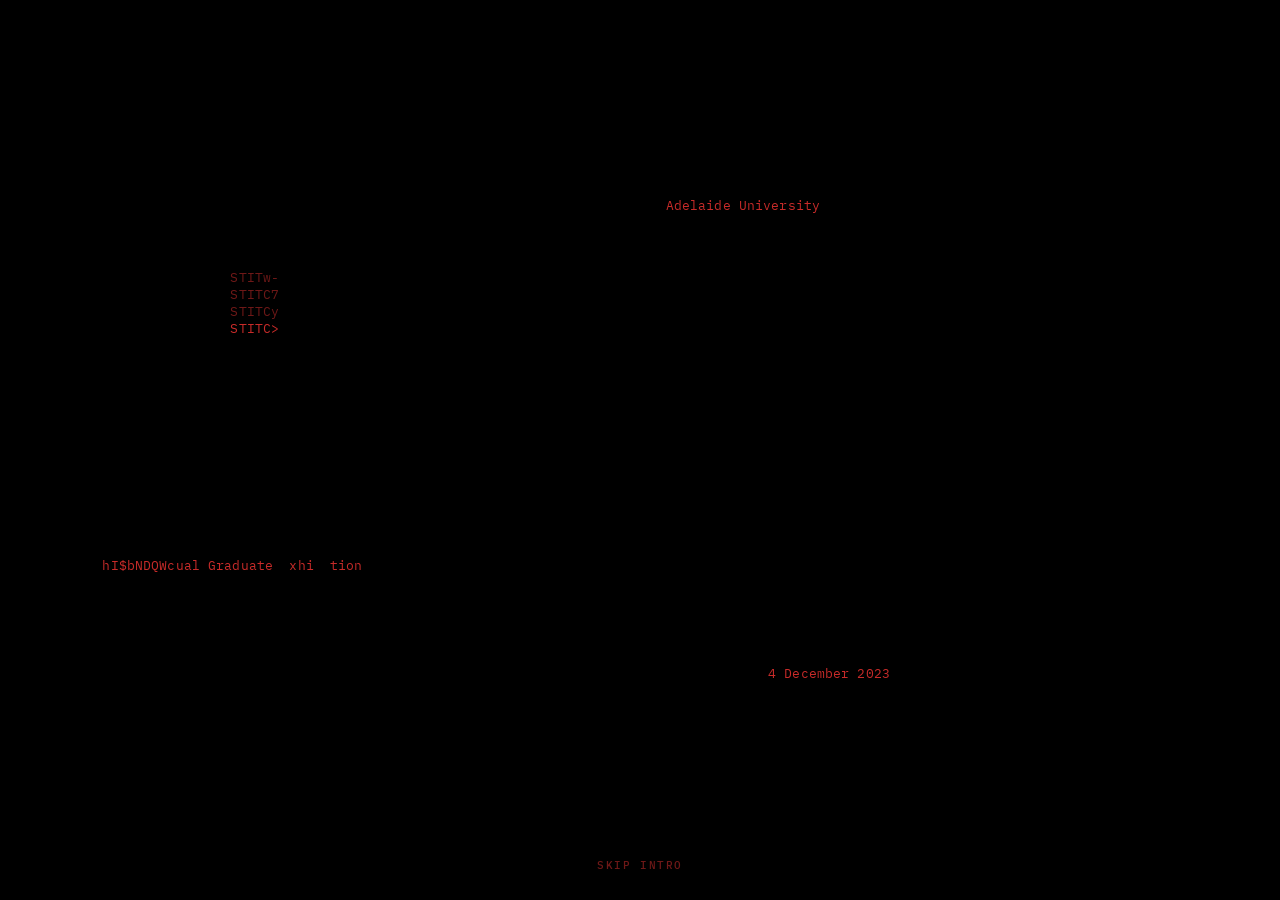
==== index.html @ a524f5d6 "Form: gallery link reads Click here to select and download your headshot Co-Authored-By: Claude Opus" ====
<!doctype html>
<html lang="en">
<head>
<meta charset="utf-8">
<meta name="viewport" content="width=device-width, initial-scale=1, viewport-fit=cover">
<title>STITCH - Adelaide University Graduate Exhibition 2026</title>
<meta name="description" content="STITCH, the inaugural graduate exhibition of Adelaide University. 4 December 2026.">
<meta name="theme-color" content="#000000">
<link rel="icon" href="data:image/svg+xml,%3Csvg xmlns='http://www.w3.org/2000/svg' viewBox='0 0 5 7'%3E%3Cpath fill='%23C82B29' d='M1 0h3v1H1zM0 1h1v2H0zM4 1h1v1H4zM1 3h3v1H1zM4 4h1v2H4zM0 5h1v1H0zM1 6h3v1H1z'/%3E%3C/svg%3E">
<link rel="preconnect" href="https://fonts.googleapis.com">
<link rel="preconnect" href="https://fonts.gstatic.com" crossorigin>
<link href="https://fonts.googleapis.com/css2?family=IBM+Plex+Mono:wght@400;500&display=swap" rel="stylesheet">
<style>
  :root {
    color-scheme: dark;
    --black: #000;
    --white: #fff;
    --ink: #111;
    --red: #C82B29;
    --red-dim: rgba(200, 43, 41, .55);
    --bg: var(--black);
    --mono: "IBM Plex Mono", ui-monospace, Menlo, monospace;
    --sans: "Helvetica Neue", Helvetica, Arial, sans-serif;
  }
  body:not([data-view="home"]) { --bg: var(--white); color-scheme: light; }
  * { box-sizing: border-box; margin: 0; padding: 0; }
  html, body { height: 100%; background: var(--bg); }
  body {
    color: var(--red);
    font-family: var(--mono);
    font-size: 13px;
    line-height: 1.3;
    overflow: hidden;
    -webkit-font-smoothing: antialiased;
  }
  [hidden] { display: none !important; }

  /* ---------- top menu: four equal columns, each label centred in its third ---------- */
  .nav {
    position: fixed; top: 0; left: 0; right: 0; z-index: 30;
    display: grid; grid-template-columns: repeat(4, 1fr);
    padding: calc(22px + env(safe-area-inset-top, 0px)) 16px 22px;
    opacity: 0; transition: opacity 1.2s ease;
  }
  .nav.show { opacity: 1; }
  body:not([data-view="home"]) .nav { background: var(--white); }
  body[data-view="home"] .nav { background: #000; }
  /* during a page change the menu bar is see-through, so the pixels fill in behind it too */
  body.washing .nav { background: transparent; }
  .nav a {
    justify-self: center;
    color: var(--red); text-decoration: none;
    font-size: clamp(11px, 1.2vw, 13px); font-weight: 500;
    letter-spacing: .14em; text-transform: uppercase;
    padding: 6px 8px; white-space: pre;
  }
  .nav a:hover, .nav a[aria-current="page"] { text-decoration: underline; text-underline-offset: 5px; }
  .nav a:focus-visible { outline: 1px solid var(--red); outline-offset: 2px; }

  /* ---------- home: intro + logo ---------- */
  /* Home is the black first screen of one long page; Info follows straight on below it */
  .stage { position: relative; height: 100vh; height: 100svh; background: #000; flex: none; }
  /* no scrolling until STITCH has come up */
  #info:not(.ready) { overflow: hidden; }
  .page:focus { outline: none; }
  .cluster { position: absolute; white-space: pre; letter-spacing: .01em; }
  .cluster .row { display: block; min-height: 1.3em; }
  .cluster .row.ghost { color: var(--red-dim); }
  .logo-wrap {
    position: absolute; left: 50%; top: 50%;
    transform: translate(-50%, -50%);
    width: min(78vw, 820px);
    text-align: center;
  }
  .logo { width: 100%; height: auto; display: block; overflow: visible; }
  .logo rect { fill: var(--red); opacity: 0; }
  .tagline {
    margin-top: clamp(20px, 4vw, 40px);
    display: flex; justify-content: space-between; gap: 16px;
    font-size: clamp(10px, 1.3vw, 13px);
    text-transform: uppercase; letter-spacing: .08em;
    opacity: 0; transition: opacity 1.4s ease;
  }
  .tagline.show { opacity: 1; }
  .skip {
    position: absolute; left: 50%; transform: translateX(-50%);
    bottom: calc(20px + env(safe-area-inset-bottom, 0px));
    appearance: none; background: none; border: 0; cursor: pointer;
    font-family: inherit; font-size: 11px; font-weight: 500;
    color: var(--red-dim); letter-spacing: .14em; text-transform: uppercase;
    padding: 8px 10px;
    opacity: 0; visibility: hidden; transition: opacity .6s ease, visibility .6s, color .2s ease;
  }
  .skip.show { opacity: 1; visibility: visible; }
  .skip:hover { color: var(--red); text-decoration: underline; text-underline-offset: 5px; }
  .skip:focus-visible { outline: 1px solid var(--red); outline-offset: 2px; }
  /* ---------- info page (white) ---------- */
  .page {
    position: fixed; inset: 0; z-index: 5;
    overflow-y: auto; -webkit-overflow-scrolling: touch;
    background: var(--white);
  }
  /* two columns: bracketed label | typed statement; big welcome spans both */
  .info {
    color: var(--ink);
    font-family: var(--mono);
    text-transform: uppercase;
    font-size: clamp(11px, min(1.15vw, 1.95vh), 17px);
    line-height: 1.28;
    letter-spacing: .03em;
    padding-block: clamp(92px, 14vh, 150px) clamp(40px, 8vh, 96px);
    /* column starts are measured from the menu: label under HOME, text under INFO */
    padding-inline: var(--x1, max(16px, 7vw)) 16px;
    display: grid;
    grid-template-columns: var(--c1, minmax(0, 1fr)) minmax(0, 1fr);
    column-gap: 0;
    row-gap: clamp(28px, 5.5vh, 72px);
    align-items: start;
  }
  /* section headings: red blocks, same look as the old selected tab */
  .info .ihead {
    margin: 0; font: inherit; letter-spacing: inherit; justify-self: start;
    background: var(--red); color: var(--white); padding: .22em .45em; margin: -.22em -.45em 0;
  }
  /* more room between the three sections (What we do, Who we are, Meet the team) */
  .info .ihead ~ .ihead { margin-top: clamp(56px, 12vh, 160px); }
  @media (min-width: 701px) { .info .ihead ~ .ihead + .body { margin-top: clamp(56px, 12vh, 160px); } }
  /* meet the team: pixel portraits in a row, no boxes */
  .info .body.team { display: flex; flex-wrap: wrap; gap: clamp(24px, 3vw, 48px); max-width: none; align-items: start; }
  .info .member { margin: 0; display: grid; gap: .9em; justify-items: start; }
  .info .member { justify-items: center; gap: .7em; }
  .info .portrait { display: block; width: 150px; height: 162px; shape-rendering: crispEdges; }   /* same frame for everyone; shoulders sit on the bottom edge */
  .info .portrait rect { fill: var(--ink); }
  .info .member figcaption { white-space: nowrap; color: var(--red); }
  /* phones: three portraits per row, sized to fit the column; long names wrap */
  @media (max-width: 700px) {
    .info .body.team { display: flex; flex-wrap: wrap; justify-content: flex-start; gap: 24px 12px; }
    .info .member { width: calc((100% - 24px) / 3); }   /* three per row; a part-filled last row starts on the left */
    .info .portrait { width: 100%; height: auto; aspect-ratio: 150 / 162; }
    /* names stay on one line: sized so the longest name fits its column */
    .info .member figcaption { white-space: nowrap; text-align: center; font-size: min(10px, calc((100vw - 2 * var(--x1, 24px) - 24px) / 3 / 10.8)); letter-spacing: .02em; }
  }
  .ilink {
    display: inline-flex; align-items: center; gap: .75em;
    color: var(--ink); text-decoration: none;
  }
  .ilink .sq { width: .8em; height: .8em; background: var(--red); flex: none; }
  .ilink:hover span:last-child { color: var(--red); text-decoration: underline; text-underline-offset: 4px; }
  .ilink:focus-visible { outline: 1px solid var(--red); outline-offset: 3px; }
  .info .body { display: grid; gap: 1.28em; max-width: 54ch; min-width: 0; }
  .info .welcome {
    grid-column: 2;
    color: var(--red);
    white-space: nowrap;
    font-size: clamp(22px, min(5.1vw, 9vh), 96px);
    font-weight: 500;
    line-height: .95;
    letter-spacing: -.01em;
    min-height: .95em;
  }
  .caret {
    display: inline-block;
    width: .07em; min-width: 2px;
    height: 1.02em;
    margin-left: .08em;
    vertical-align: -.14em;
    background: currentColor;
    animation: blink 1s steps(1) infinite;
  }
  @keyframes blink { 50% { opacity: 0; } }
  .sr-only {
    position: absolute; width: 1px; height: 1px; overflow: hidden;
    clip: rect(0 0 0 0); white-space: nowrap;
  }
  @media (max-width: 700px) {
    /* phones: equal margins left and right so everything sits in the middle of the screen */
    .info { grid-template-columns: minmax(0, 1fr); row-gap: 32px; padding-inline: var(--x1, 16px); }
    .info .welcome { grid-column: 1; justify-self: center; font-size: min(calc((100vw - 2 * var(--x1, 16px) - 8px) / 10.5), 44px); }
  }

  /* ---------- links page: same frame and type as Sponsors ---------- */
  .lnks {
    color: var(--ink); font-family: var(--mono); text-transform: uppercase;
    font-size: clamp(11px, min(1.15vw, 1.95vh), 17px); letter-spacing: .03em;
    padding-block: clamp(92px, 14vh, 150px) clamp(40px, 8vh, 96px);
    padding-inline: var(--x1, max(16px, 7vw)) var(--x1, max(16px, 7vw));
    display: grid; gap: .9em; justify-items: start; align-content: start;
  }
  @media (max-width: 700px) { .lnks { padding-inline: var(--x1, 16px); } }

  /* ---------- graduates page: a grid of headshots, each opening its profile ---------- */
  .grads {
    color: var(--ink); font-family: var(--mono); text-transform: uppercase;
    font-size: clamp(11px, min(1.15vw, 1.95vh), 17px); letter-spacing: .03em;
    padding-block: clamp(92px, 14vh, 150px) clamp(40px, 8vh, 96px);
    padding-inline: var(--x1, max(16px, 7vw)) var(--x1, max(16px, 7vw));
  }
  .grads .ghead { color: var(--red); margin: 0 0 clamp(28px, 5vh, 56px); font: inherit; font-size: clamp(20px, 2.4vw, 34px); font-weight: 500; letter-spacing: .02em; line-height: 1.15; }
  .grads .gdegs { display: grid; gap: .9em; justify-items: start; }
  .grads .gdeg { width: 100%; display: grid; justify-items: start; }
  .grads .gdrop {
    appearance: none; background: none; border: 0; border-radius: 0; padding: 0; margin: 0;
    font: inherit; letter-spacing: inherit; text-transform: inherit; cursor: pointer; text-align: left;
  }
  .grads .gdrop:hover .lt { color: var(--red); text-decoration: underline; text-underline-offset: 4px; }
  .grads .gdrop .gcount { color: #999; text-decoration: none !important; }
  .grads .gdrop .plus { display: inline-block; line-height: 1; transition: transform .3s ease; text-decoration: none !important; color: var(--ink); }
  .grads .gdrop[aria-expanded="true"] .plus { transform: rotate(45deg); }
  .grads .gdrop:focus-visible { outline: 1px solid var(--red); outline-offset: 3px; }
  .grads .gdrop-body { display: grid; grid-template-rows: 0fr; transition: grid-template-rows .5s ease; width: 100%; }
  .grads .gdrop-body > div { overflow: hidden; min-height: 0; }
  .grads .gdrop-body.open { grid-template-rows: 1fr; }
  .grads .gdrop-body .ggrid { padding: clamp(20px, 3.5vh, 36px) 0 clamp(28px, 5vh, 48px); }
  .grads .ggrid {
    list-style: none; margin: 0; padding: 0;
    display: grid; grid-template-columns: repeat(8, minmax(0, 1fr));
    gap: clamp(18px, 2.4vw, 32px) clamp(10px, 1.3vw, 18px);
  }
  .grads .gcard { display: grid; gap: .2em; color: var(--ink); text-decoration: none; font-size: .68em; min-width: 0; overflow-wrap: anywhere; }
  .grads .gcard img { display: block; width: 100%; aspect-ratio: 3 / 4; object-fit: cover; object-position: 50% 50%; background: #eee; margin-bottom: .75em; transition: opacity .2s ease; }
  .grads .gcard:hover img { opacity: .85; }
  .grads .gcard:hover .gc-name { color: var(--red); }
  .grads .gcard:focus-visible { outline: 1px solid var(--red); outline-offset: 4px; }
  .grads .gc-name { line-height: 1.3; }
  .grads .gc-from { color: #999; line-height: 1.3; text-transform: none; letter-spacing: 0; }
  .grads .gcard { opacity: 0; transform: translateY(8px); transition: opacity .4s ease, transform .4s ease; transition-delay: calc(var(--i, 0) * 40ms); }
  .grads .ggrid.in .gcard { opacity: 1; transform: none; }
  @media (max-width: 1000px) { .grads .ggrid { grid-template-columns: repeat(6, minmax(0, 1fr)); } }
  .grads .gcredit { margin: clamp(36px, 6vh, 64px) 0 0; color: #999; font-size: .75em; letter-spacing: .06em; }
  .grads .gempty { margin: 0; color: #888; }
  .grads .gback { color: var(--ink); text-decoration: none; display: inline-block; margin-bottom: clamp(20px, 4vh, 40px); }
  .grads .gback:hover { color: var(--red); }
  .grads .gback:focus-visible { outline: 1px solid var(--red); outline-offset: 3px; }
  .grads .gprof { outline: none; }
  .grads .gtop { display: grid; grid-template-columns: minmax(0, clamp(200px, 26vw, 380px)) minmax(0, 1fr); gap: clamp(24px, 4vw, 64px); align-items: start; }
  .grads .gphoto { width: 100%; aspect-ratio: 3 / 4; object-position: 50% 50%; object-fit: cover; background: #f1f1f1; display: block; }
  .grads .ginfo { display: grid; gap: 1em; justify-items: start; max-width: 38em; }
  .grads .gname { margin: 0; font: inherit; font-size: clamp(20px, 2.4vw, 34px); letter-spacing: .02em; line-height: 1.15; font-weight: 500; }
  .grads .gfrom { margin: -.4em 0 0; color: #888; }
  .grads .gfrom:empty { display: none; }
  .grads .gdeg { color: var(--ink); }
  .grads .gdeg + .gfrom { margin-top: -.7em; }
  .grads .gtitle { margin: .9em 0 -.3em; font: inherit; font-weight: 500; color: var(--red); letter-spacing: .03em; line-height: 1.35; }
  .grads .gtitle:empty { display: none; }
  .grads .gov { margin: .4em 0 0; text-transform: none; letter-spacing: 0; line-height: 1.6; white-space: pre-line; }
  .grads .gproj { display: block; margin-top: clamp(28px, 5vh, 56px); }
  .grads .gproj img { display: block; width: 100%; height: auto; max-height: 90vh; object-fit: contain; object-position: left top; background: #f7f7f7; }
  .grads .gproj:focus-visible { outline: 1px solid var(--red); outline-offset: 4px; }
  @media (max-width: 700px) {
    .grads { padding-inline: var(--x1, 16px); }
    .grads .ggrid { grid-template-columns: repeat(4, minmax(0, 1fr)); gap: 18px 8px; }
    .grads .gtop { grid-template-columns: minmax(0, 1fr); }
    .grads .gphoto { max-width: 300px; }
  }

  /* ---------- links page: Exhibition drop-down with the submission form ---------- */
  .lnks .xhb { display: grid; justify-items: start; width: 100%; }
  .lnks .xdrop {
    appearance: none; background: none; border: 0; border-radius: 0; padding: 0; margin: 0;
    font: inherit; letter-spacing: inherit; text-transform: inherit; cursor: pointer;
  }
  .lnks .xdrop:hover .lt { color: var(--red); text-decoration: underline; text-underline-offset: 4px; }
  .lnks .xdrop .plus { display: inline-block; line-height: 1; transition: transform .3s ease; text-decoration: none !important; color: var(--ink); }
  .lnks .xdrop[aria-expanded="true"] .plus { transform: rotate(45deg); }
  .lnks .xdrop-body { display: grid; grid-template-rows: 0fr; transition: grid-template-rows .5s ease; width: 100%; }
  .lnks .xdrop-body > div { overflow: hidden; min-height: 0; }
  .lnks .xdrop-body.open { grid-template-rows: 1fr; }
  .lnks .xform-wrap {
    padding: clamp(20px, 3.5vh, 36px) 0 4px calc(.8em + .75em);   /* lines up with the link text, past the red square */
    max-width: 40em; display: grid; gap: 1.1em; justify-items: start;
    opacity: 0; transform: translateY(-10px); transition: opacity .35s ease .15s, transform .35s ease .15s;
  }
  .lnks .xdrop-body.open .xform-wrap { opacity: 1; transform: none; }
  .lnks .xstep { margin: 0; text-transform: none; letter-spacing: 0; line-height: 1.5; max-width: 34em; }
  .lnks .xstep:not(:first-child) { margin-top: 1.4em; }
  .lnks .xnum { color: var(--red); margin-right: .6em; }
  .lnks .xform { display: grid; gap: 1.6em; width: 100%; margin-top: .4em; }
  .lnks .xfield { display: grid; gap: .45em; }
  .lnks .xfield label, .lnks .xlabel { font-size: .85em; letter-spacing: .08em; }
  .lnks .req { color: var(--red); }
  .lnks .opt { color: #888; }
  .lnks .xform select {
    font: inherit; text-transform: none; letter-spacing: 0; color: var(--ink);
    background: transparent; border: 0; border-bottom: 1px solid var(--ink); border-radius: 0;
    padding: .45em 1.4em .45em 0; width: 100%; outline: none; appearance: none; cursor: pointer;
    background-image: linear-gradient(45deg, transparent 50%, var(--ink) 50%), linear-gradient(135deg, var(--ink) 50%, transparent 50%);
    background-position: calc(100% - .7em) 55%, calc(100% - .35em) 55%; background-size: .35em .35em; background-repeat: no-repeat;
  }
  .lnks .xform select:focus { border-color: var(--red); box-shadow: 0 1px 0 var(--red); }
  .lnks .xform select:invalid { color: #aaa; }
  .lnks .xform select option { color: var(--ink); }
  .lnks .xcredit { margin-top: -.4em; }
  .lnks .xform input[type="text"], .lnks .xform input[type="url"], .lnks .xform input[type="email"], .lnks .xform textarea {
    font: inherit; text-transform: none; letter-spacing: 0; color: var(--ink);
    background: transparent; border: 0; border-bottom: 1px solid var(--ink); border-radius: 0;
    padding: .45em 0; width: 100%; outline: none;
  }
  .lnks .xform textarea { border: 1px solid var(--ink); padding: .6em .7em; resize: vertical; min-height: 7.5em; line-height: 1.5; }
  .lnks .xform input:focus, .lnks .xform textarea:focus { border-color: var(--red); box-shadow: 0 1px 0 var(--red); }
  .lnks .xform textarea:focus { box-shadow: 0 0 0 1px var(--red); }
  .lnks .xform [aria-invalid="true"] { border-color: var(--red); }
  .lnks .xform input::placeholder { color: #aaa; }
  .lnks .xhint { margin: 0; font-size: .8em; color: #777; text-transform: none; letter-spacing: 0; line-height: 1.45; }
  .lnks #xCount.over { color: var(--red); }
  .lnks .xerr { margin: 0; font-size: .8em; color: var(--red); text-transform: none; letter-spacing: 0; }
  .lnks .xerr:empty { display: none; }
  .lnks .xfile, .lnks .xsubmit, .lnks .xagain {
    appearance: none; border: 0; border-radius: 0; margin: 0; cursor: pointer; justify-self: start;
    font: inherit; letter-spacing: inherit; text-transform: uppercase; white-space: pre;
    padding: .22em .45em; margin-left: -.45em;
  }
  .lnks .xfile { background: transparent; color: var(--ink); }
  .lnks .xfile:hover { color: var(--red); }
  .lnks .xfilein:focus-visible + .xfile { outline: 1px solid var(--red); outline-offset: 2px; }
  .lnks .xprogress { display: grid; gap: .45em; width: 100%; }
  .lnks .xprogress[hidden] { display: none; }
  .lnks .xbar { height: 6px; background: #e4e4e4; width: 100%; overflow: hidden; }
  .lnks .xbar span { display: block; height: 100%; width: 0; background: var(--red); transition: width .3s ease; }
  .lnks .xdone ul { margin: 0; padding-left: 1.1em; text-transform: none; letter-spacing: 0; line-height: 1.6; }
  .lnks .xsubmit { background: var(--red); color: var(--white); margin-top: .4em; }
  .lnks .xsubmit:hover { background: var(--ink); }
  .lnks .xsubmit[disabled] { opacity: .55; cursor: progress; }
  .lnks .xagain { background: transparent; color: var(--ink); }
  .lnks .xagain:hover { color: var(--red); }
  .lnks .xfile:focus-visible, .lnks .xsubmit:focus-visible, .lnks .xagain:focus-visible, .lnks .xdrop:focus-visible { outline: 1px solid var(--red); outline-offset: 3px; }
  .lnks .xstatus { margin: 0; font-size: .85em; text-transform: none; letter-spacing: 0; color: var(--red); min-height: 1.2em; }
  .lnks .xtrap { position: absolute; left: -9999px; width: 1px; height: 1px; overflow: hidden; }
  .lnks .xnotice { gap: .7em; }
  .lnks .xnotice .xlabel { margin: 0; }
  .lnks .xnotice a { color: inherit; text-underline-offset: 3px; }
  .lnks .xcheck { display: flex; gap: .7em; align-items: flex-start; text-transform: none; letter-spacing: 0; line-height: 1.45; cursor: pointer; }
  .lnks .xcheck input { accent-color: var(--red); width: 1.1em; height: 1.1em; margin: .15em 0 0; flex: none; }
  .lnks .xlist .xhint { padding-left: 1.8em; }
  .lnks .xcheck input:focus-visible { outline: 1px solid var(--red); outline-offset: 2px; }
  .lnks .xdone { display: grid; gap: .8em; justify-items: start; margin-top: .4em; outline: none; }
  .lnks .xdone p { margin: 0; text-transform: none; letter-spacing: 0; line-height: 1.5; }
  .lnks .xdone .xdone-title { text-transform: uppercase; letter-spacing: .03em; color: var(--red); }
  .lnks .xdone li span { white-space: nowrap; }
  .lnks .xask { border: 0; padding: 0; margin: 0; min-width: 0; }
  .lnks .xask legend { padding: 0; margin-bottom: .45em; line-height: 1.45; }
  .lnks .xchoices { display: flex; gap: 2em; }
  .lnks .xask[aria-invalid="true"] .xchoices { outline: 1px solid var(--red); outline-offset: 4px; }
  .lnks .xask a, .lnks .xfield .xhint a { color: inherit; text-underline-offset: 3px; }
  .lnks .xnote { margin: -.4em 0 0; text-transform: none; letter-spacing: 0; line-height: 1.5; border-left: 2px solid var(--red); padding-left: .8em; }
  .lnks .xmore { display: grid; gap: 1.6em; }
  .lnks .xmore[hidden] { display: none; }
  .lnks .xtile { display: flex; gap: 1.2em; align-items: flex-end; }
  .lnks .xtile[hidden] { display: none; }
  .lnks .xtile img { width: 120px; aspect-ratio: 3 / 4; display: block; background: #eee; }
  .lnks .xcrop {
    border: 0; border-radius: 0; padding: clamp(16px, 3vw, 28px); max-width: min(94vw, 460px); width: 100%; margin: auto;
    font-family: var(--mono); text-transform: uppercase; letter-spacing: .03em; color: var(--ink); background: var(--white);
  }
  .lnks .xcrop[open] { display: grid; gap: .9em; justify-items: start; }
  .lnks .xcrop::backdrop { background: rgba(0, 0, 0, .7); }
  .lnks .xcrop p { margin: 0; }
  .lnks .xcrop canvas {
    width: min(100%, 300px, calc((100dvh - 260px) * .75)); aspect-ratio: 3 / 4; height: auto; justify-self: center;
    filter: grayscale(1); background: #eee; cursor: grab; touch-action: none; outline: none;
  }
  .lnks .xcrop canvas:active { cursor: grabbing; }
  .lnks .xcrop canvas:focus-visible { outline: 1px solid var(--red); outline-offset: 3px; }
  .lnks .xzoom { display: flex; gap: .8em; align-items: center; width: 100%; font-size: .85em; }
  .lnks .xzoom input { flex: 1; accent-color: var(--red); }
  .lnks .xcrop-actions { display: flex; gap: 1.4em; align-items: center; flex-wrap: wrap; }
  .lnks .xcrop-actions .xsubmit { margin-top: 0; }
  @media (max-width: 700px) { .lnks .xform-wrap { padding-left: 0; } }

  /* ---------- sponsors page: one list, split by tier, logos in left-aligned rows ---------- */
  .spons {
    color: var(--ink); font-family: var(--mono); text-transform: uppercase;
    font-size: clamp(11px, min(1.15vw, 1.95vh), 17px); letter-spacing: .03em;
    padding-block: clamp(92px, 14vh, 150px) clamp(40px, 8vh, 96px);
    padding-inline: var(--x1, max(16px, 7vw)) var(--x1, max(16px, 7vw));
    display: grid; row-gap: clamp(40px, 7vh, 88px); align-content: start;
  }
  .spons .tier-group { display: grid; row-gap: clamp(18px, 3vh, 32px); }
  .spons .tier-group:not(:has(img)) { display: none; }   /* a tier with no logos yet stays hidden */
  .spons h2 { margin: 0; font: inherit; font-weight: 500; letter-spacing: .08em; }
  .spons .logos {
    list-style: none; margin: 0; padding: 0;
    display: flex; flex-wrap: wrap; align-items: center; justify-content: flex-start;
    gap: clamp(28px, 4vh, 48px) clamp(36px, 4.5vw, 72px);
  }
  /* optical sizing: height shrinks with the square root of the aspect ratio (--ar, set
     by script once each image loads), so long wordmarks and square badges carry
     roughly the same visual weight */
  .spons .logos img {
    display: block; width: auto; max-width: 100%;
    height: calc(clamp(40px, 4.2vw, 60px) * 1.3 / sqrt(var(--ar, 2)));
  }
  /* In kind: the title is a + button that drops the logos down */
  .spons .tier-group:has(.drop-body) { row-gap: 0; }
  .spons .drop {
    appearance: none; background: none; border: 0; border-radius: 0; padding: 0; margin: 0;
    font: inherit; letter-spacing: inherit; text-transform: inherit; color: inherit; cursor: pointer;
    display: inline-flex; align-items: center; gap: .8em;
  }
  .spons .drop:hover { color: var(--red); }
  .spons .drop:focus-visible { outline: 1px solid var(--red); outline-offset: 4px; }
  .spons .drop .plus { display: inline-block; line-height: 1; transition: transform .3s ease; }
  .spons .drop[aria-expanded="true"] .plus { transform: rotate(45deg); }
  .spons .drop-body { display: grid; grid-template-rows: 0fr; transition: grid-template-rows .5s ease; }
  .spons .drop-body > div { overflow: hidden; min-height: 0; }
  .spons .drop-body .logos { padding-top: clamp(18px, 3vh, 32px); }
  .spons .drop-body.open { grid-template-rows: 1fr; }
  /* logos fall in one after another */
  .spons .drop-body li { opacity: 0; transform: translateY(-12px); transition: opacity .35s ease, transform .35s ease; }
  .spons .drop-body.open li { opacity: 1; transform: none; transition-delay: calc(var(--i, 0) * 90ms + 120ms); }
  .spons .logos a { display: block; transition: opacity .15s ease; }
  .spons .logos a:hover { opacity: .6; }
  .spons .logos a:focus-visible { outline: 1px solid var(--red); outline-offset: 6px; }
  @media (max-width: 700px) {
    .spons { padding-inline: var(--x1, 16px); row-gap: 40px; }
    .spons .logos { gap: 28px 32px; }
  }


  /* ---------- sponsor strip: small logos drifting along the bottom of Info, Links and Directory ---------- */
  /* pages with the strip are a column, so the strip sits at the bottom even when the page is short */
  #info, #links, #graduates { display: flex; flex-direction: column; }
  #info > :not(.sstrip), #links > :not(.sstrip), #graduates > :not(.sstrip) { flex: none; }
  .sstrip {
    margin-top: auto; flex: none;
    display: flex; align-items: center; gap: clamp(16px, 3vw, 40px);
    padding: 18px var(--x1, max(16px, 7vw)) calc(18px + env(safe-area-inset-bottom, 0px));
    border-top: 1px solid #ececec;
    font-family: var(--mono); text-transform: uppercase; letter-spacing: .14em;
    font-size: 10px; font-weight: 500;
  }
  .sstrip > a { color: var(--ink); opacity: .55; text-decoration: none; white-space: nowrap; flex: none; }
  .sstrip > a:hover { color: var(--red); opacity: 1; }
  .sstrip .rail {
    flex: 1; min-width: 0; overflow: hidden;
    -webkit-mask-image: linear-gradient(90deg, transparent, #000 6%, #000 94%, transparent);
            mask-image: linear-gradient(90deg, transparent, #000 6%, #000 94%, transparent);
  }
  .sstrip .track { display: flex; width: max-content; animation: sscroll var(--dur, 60s) linear infinite; }
  .sstrip:hover .track, .sstrip:focus-within .track { animation-play-state: paused; }
  .sstrip ul { list-style: none; margin: 0; padding: 0 clamp(32px, 4vw, 56px) 0 0; display: flex; align-items: center; gap: clamp(32px, 4vw, 56px); }
  .sstrip li a { display: block; }
  .sstrip img {
    display: block; width: auto;
    height: calc(22px * 1.3 / sqrt(var(--ar, 2)));
    filter: grayscale(1); opacity: .5; transition: opacity .2s ease, filter .2s ease;
  }
  .sstrip li a:hover img, .sstrip li a:focus-visible img { filter: none; opacity: 1; }
  .sstrip a:focus-visible { outline: 1px solid var(--red); outline-offset: 4px; }
  @keyframes sscroll { to { transform: translateX(-50%); } }
  @media (prefers-reduced-motion: reduce) {
    .sstrip .track { animation: none; }
    .sstrip .rail { overflow-x: auto; }
  }
  @media (max-width: 700px) { .sstrip { padding-inline: var(--x1, 16px); } }

  /* ---------- pixel scatter transition ---------- */
  #wash { position: fixed; inset: 0; z-index: 20; pointer-events: none; width: 100%; height: 100%; }
  #wash.fade { transition: opacity .6s ease; opacity: 0; }

  /* phones: menu words spread with equal gaps and equal outer margins */
  @media (max-width: 700px) {
    .nav { display: flex; justify-content: space-between; }
  }
  @media (max-width: 440px) {
    .nav { padding-inline: 10px; }
    .nav a { letter-spacing: .04em; padding-inline: 2px; font-size: min(10.5px, 2.75vw); }
  }
  @media (max-width: 600px) {
    .logo-wrap { width: calc(100vw - 32px); }
    .tagline { flex-direction: column; align-items: center; gap: 6px; }
  }
</style>
<!-- Bot check for the exhibition form (Links → Exhibition). -->
<script src="https://challenges.cloudflare.com/turnstile/v0/api.js" async defer></script>
</head>
<body data-view="home">
<nav class="nav" id="nav" aria-label="Main menu">
  <a href="#home">Home</a>
  <a href="#links">Links</a>
  <a href="#directory">Directory</a>
  <a href="#sponsors">Sponsors</a>
</nav>

<main class="page" id="info" hidden>
<div class="stage" id="home">
  <div id="clusters"></div>
  <div class="logo-wrap">
    <svg class="logo" id="logo" viewBox="0 0 40 7" aria-label="STITCH" role="img"></svg>
    <div class="tagline" id="tagline">
      <span>Adelaide University</span>
      <span>Graduate Exhibition 2026</span>
      <span>4 December 2026</span>
    </div>
  </div>
  <button type="button" class="skip" id="skip">Skip intro</button>
</div>

  <article class="info" id="infoText">
    <div class="sr-only">
      <h1>What we do</h1>
      <p>STITCH is a theme of connection, assembly and transformation. As the inaugural graduate exhibition of Adelaide University, it marks a moment in which two universities, histories and communities have been stitched together to form something new.</p>
      <p>Architecture is itself an act of stitching. We bring together old and new, structure and skin, landscape and building, public and private, permanence and change. Through these intersections, ideas are drawn together to create new possibilities.</p>
      <p>Stitching as an act is performed by the hand: deliberate and tactile, made through a sequence of individual movements. In the same way, the work presented are the product of our graduates’ hands, ideas and countless acts of making, drawing, testing and reworking.</p>
      <p>Together, these individual threads form a collective body of work.</p>
      <p>Welcome to STITCH</p>
      <h2>Who we are</h2>
      <p>We are Adelaide University’s graduating class from across the architecture disciplines. This exhibition brings together Bachelor and Master work from architecture, interior architecture, landscape architecture, and urban and regional planning.</p>
    </div>
    <h2 class="ihead" aria-hidden="true">[ What we do ]</h2>
    <div class="body" aria-hidden="true">
      <p>STITCH is a theme of connection, assembly and transformation. As the inaugural graduate exhibition of Adelaide University, it marks a moment in which two universities, histories and communities have been stitched together to form something new.</p>
      <p>Architecture is itself an act of stitching. We bring together old and new, structure and skin, landscape and building, public and private, permanence and change. Through these intersections, ideas are drawn together to create new possibilities.</p>
      <p>Stitching as an act is performed by the hand: deliberate and tactile, made through a sequence of individual movements. In the same way, the work presented are the product of our graduates’ hands, ideas and countless acts of making, drawing, testing and reworking.</p>
      <p>Together, these individual threads form a collective body of work.</p>
    </div>
    <div class="welcome" aria-hidden="true">Welcome to STITCH</div>
    <h2 class="ihead" aria-hidden="true">[ Who we are ]</h2>
    <div class="body" aria-hidden="true">
      <p>We are Adelaide University’s graduating class from across the architecture disciplines. This exhibition brings together Bachelor and Master work from architecture, interior architecture, landscape architecture, and urban and regional planning.</p>
    </div>
    <h2 class="ihead">[ Meet the team ]</h2>
    <div class="body team">
      <figure class="member">
        <svg class="portrait" data-portrait="jordan-pipkorn" role="img" aria-label="Pixel portrait of Jordan Pipkorn"></svg>
        <figcaption>Jordan Pipkorn</figcaption>
      </figure>
      <figure class="member">
        <svg class="portrait" data-portrait="ailis-nolan" role="img" aria-label="Pixel portrait of Ailis Nolan"></svg>
        <figcaption>Ailis Nolan</figcaption>
      </figure>
      <figure class="member">
        <svg class="portrait" data-portrait="breeze-mathew" role="img" aria-label="Pixel portrait of Breeze Mathew"></svg>
        <figcaption>Breeze Mathew</figcaption>
      </figure>
      <figure class="member">
        <svg class="portrait" data-portrait="louis-legoe" role="img" aria-label="Pixel portrait of Louis Legoe"></svg>
        <figcaption>Louis Legoe</figcaption>
      </figure>
      <figure class="member">
        <svg class="portrait" data-portrait="gabe-mangelsdorf" role="img" aria-label="Pixel portrait of Gabe Mangelsdorf"></svg>
        <figcaption>Gabe Mangelsdorf</figcaption>
      </figure>
      <figure class="member">
        <svg class="portrait" data-portrait="connor-kioussis" role="img" aria-label="Pixel portrait of Connor Kioussis"></svg>
        <figcaption>Connor Kioussis</figcaption>
      </figure>
      <figure class="member">
        <svg class="portrait" data-portrait="matthew-birchmore" role="img" aria-label="Pixel portrait of Matthew Birchmore"></svg>
        <figcaption>Matthew Birchmore</figcaption>
      </figure>
    </div>
  </article>
</main>

<main class="page" id="links" hidden aria-label="Links">
  <section class="lnks" id="linksText">
    <h1 class="sr-only">Links</h1>
    <a class="ilink" href="https://www.instagram.com/annual.studio/" target="_blank" rel="noopener" aria-label="Instagram (opens in a new tab)">
      <span class="sq" aria-hidden="true"></span><span class="lt">Instagram</span>
    </a>
    <a class="ilink" href="https://events.humanitix.com/stitched2026" target="_blank" rel="noopener" aria-label="Gala tickets (opens in a new tab)">
      <span class="sq" aria-hidden="true"></span><span class="lt">Gala</span>
    </a>
    <a class="ilink" href="https://noahtyley.pixieset.com/stitchannualgala/" target="_blank" rel="noopener" aria-label="Gala photos (opens in a new tab)">
      <span class="sq" aria-hidden="true"></span><span class="lt">GALA PHOTOS</span>
    </a>

    <div class="xhb">
      <button type="button" class="ilink xdrop" aria-expanded="false" aria-controls="xhbBody">
        <span class="sq" aria-hidden="true"></span><span class="lt">STUDENT EXHIBITION FORM</span><span class="plus" aria-hidden="true">+</span>
      </button>
      <div class="xdrop-body" id="xhbBody" inert>
        <div>
          <div class="xform-wrap">
            <p class="xstep">Tell us who you are and whether you’d like to exhibit on the night and be in the Student Directory. If you say yes to either, we ask for your project details, a headshot and your poster.</p>

            <form class="xform" id="xForm" novalidate>
              <div class="xfield">
                <label for="xName">Full name <span class="req" aria-hidden="true">*</span></label>
                <input id="xName" name="name" type="text" autocomplete="name" required maxlength="120" aria-describedby="xNameHint xNameErr">
                <p class="xhint" id="xNameHint">First and last name, as it should appear at the exhibition.</p>
                <p class="xerr" id="xNameErr" aria-live="polite"></p>
              </div>
              <div class="xfield">
                <label for="xEmail">Personal email <span class="req" aria-hidden="true">*</span></label>
                <input id="xEmail" name="email" type="email" inputmode="email" autocomplete="email" required maxlength="254" aria-describedby="xEmailHint xEmailErr">
                <p class="xhint" id="xEmailHint">So the committee can contact you if there is a problem with your entry. It is never shown on the site.</p>
                <p class="xerr" id="xEmailErr" aria-live="polite"></p>
              </div>
              <fieldset class="xfield xask" id="xExhibit" aria-describedby="xExhibitErr">
                <legend class="xlabel">Would you like to exhibit on the night? <span class="req" aria-hidden="true">*</span></legend>
                <div class="xchoices">
                  <label class="xcheck"><input type="radio" name="exhibit" value="yes"><span>Yes</span></label>
                  <label class="xcheck"><input type="radio" name="exhibit" value="no"><span>No</span></label>
                </div>
                <p class="xerr" id="xExhibitErr" aria-live="polite"></p>
              </fieldset>
              <fieldset class="xfield xask" id="xDirectory" aria-describedby="xDirectoryHint xDirectoryErr">
                <legend class="xlabel">Would you like to be included in the Student Directory? <span class="req" aria-hidden="true">*</span></legend>
                <div class="xchoices">
                  <label class="xcheck"><input type="radio" name="directory" value="yes"><span>Yes</span></label>
                  <label class="xcheck"><input type="radio" name="directory" value="no"><span>No</span></label>
                </div>
                <p class="xhint" id="xDirectoryHint">Your headshot, name, degree, links, project title, overview and poster appear on this site’s <a href="#directory">Student Directory</a> once the committee has checked them.</p>
                <p class="xerr" id="xDirectoryErr" aria-live="polite"></p>
              </fieldset>
              <p class="xnote" id="xDirOnly" hidden aria-live="polite">You’re not exhibiting, so your details go to the Student Directory only. They won’t appear in the exhibition itself.</p>
              <p class="xnote" id="xNeither" hidden aria-live="polite">That’s all we need. Press Submit to let us know you won’t be exhibiting or joining the Student Directory. We keep only your name, email and answers, and delete them after 31 January 2027.</p>

              <div class="xmore" id="xMore" hidden>
                <div class="xfield">
                  <label for="xDegree">Degree <span class="req" aria-hidden="true">*</span></label>
                  <select id="xDegree" name="degree" required aria-describedby="xDegreeErr">
                    <option value="" selected disabled>Choose your degree</option>
                    <option>Bachelor of Architectural Design</option>
                    <option>Bachelor of Architectural Design majoring in Urban Planning</option>
                    <option>Bachelor of Interior Architecture (Honours)</option>
                    <option>Master of Architecture</option>
                    <option>Master of Landscape Architecture</option>
                    <option>Master of Architecture, Master of Landscape Architecture</option>
                    <option>Master of Urban and Regional Planning</option>
                    <option value="other">Other</option>
                  </select>
                  <input id="xDegreeOther" name="degree_other" type="text" maxlength="120" placeholder="Write your degree" hidden aria-label="Your degree">
                  <p class="xerr" id="xDegreeErr" aria-live="polite"></p>
                </div>
                <div class="xfield">
                  <label for="xTitle">Project title <span class="req" aria-hidden="true">*</span></label>
                  <input id="xTitle" name="title" type="text" required maxlength="150" aria-describedby="xTitleErr">
                  <p class="xerr" id="xTitleErr" aria-live="polite"></p>
                </div>
                <div class="xfield">
                  <label for="xOverview">Project overview <span class="req" aria-hidden="true">*</span></label>
                  <textarea id="xOverview" name="overview" rows="6" required maxlength="1500" aria-describedby="xOverviewHint xOverviewErr"></textarea>
                  <p class="xhint" id="xOverviewHint">Up to 150 words. <span id="xCount">0 / 150</span></p>
                  <p class="xerr" id="xOverviewErr" aria-live="polite"></p>
                </div>
                <div class="xfield">
                  <span class="xlabel" id="xPhotoLabel">Your headshot <span class="req" aria-hidden="true">*</span></span>
                  <p class="xhint">Choose one from the portrait gallery and download it, then add it here. It becomes a 600 × 800 black-and-white tile, and you can move and zoom it to fit.</p>
                  <a class="ilink xgal" href="https://charlieconybeare.pixieset.com/adelaideuniversityarchitectureportraits26/" target="_blank" rel="noopener" aria-label="Click here to select and download your headshot (opens the portrait gallery in a new tab)">
                    <span class="sq" aria-hidden="true"></span><span>CLICK HERE TO SELECT AND DOWNLOAD YOUR HEADSHOT</span>
                  </a>
                  <p class="xhint xcredit">Portraits by Charlie Conybeare.</p>
                  <input id="xPhoto" name="photo" type="file" accept="image/jpeg,image/png,image/webp,.jpg,.jpeg,.png,.webp" class="sr-only xfilein" aria-labelledby="xPhotoLabel" aria-describedby="xPhotoName xPhotoErr">
                  <label for="xPhoto" class="xfile">[ Choose photo ]</label>
                  <div class="xtile" id="xTile" hidden>
                    <img id="xTileImg" alt="Your headshot tile, as it will appear">
                    <button type="button" class="xfile" id="xRecrop">[ Adjust crop ]</button>
                  </div>
                  <p class="xhint" id="xPhotoName">JPG, PNG or WebP, at least 600 × 800 pixels.</p>
                  <p class="xerr" id="xPhotoErr" aria-live="polite"></p>
                </div>
                <div class="xfield">
                  <span class="xlabel" id="xPosterLabel">Your project poster <span class="req" aria-hidden="true">*</span></span>
                  <input id="xPoster" name="poster" type="file" accept="image/png,.png" class="sr-only xfilein" aria-labelledby="xPosterLabel" aria-describedby="xPosterHint xPosterName xPosterErr">
                  <label for="xPoster" class="xfile">[ Choose poster ]</label>
                  <p class="xhint" id="xPosterHint">Export your poster as a PNG at A1 size and at least 150 DPI: at least 3508 × 4967 pixels, portrait or landscape. Up to 250 MB.</p>
                  <p class="xhint" id="xPosterName"></p>
                  <p class="xerr" id="xPosterErr" aria-live="polite"></p>
                </div>
                <div class="xfield">
                  <label for="xLinkedin">LinkedIn <span class="opt">(optional)</span></label>
                  <input id="xLinkedin" name="linkedin" type="url" inputmode="url" maxlength="300" placeholder="linkedin.com/in/your-name" aria-describedby="xLinkedinErr">
                  <p class="xerr" id="xLinkedinErr" aria-live="polite"></p>
                </div>
                <div class="xfield">
                  <label for="xInstagram">Instagram <span class="opt">(optional)</span></label>
                  <input id="xInstagram" name="instagram" type="text" maxlength="300" placeholder="@your.handle" autocapitalize="off" spellcheck="false" aria-describedby="xInstagramErr">
                  <p class="xerr" id="xInstagramErr" aria-live="polite"></p>
                </div>
                <div class="xfield">
                  <label for="xSite">Website or portfolio <span class="opt">(optional)</span></label>
                  <input id="xSite" name="site" type="url" inputmode="url" autocomplete="url" maxlength="300" placeholder="yourportfolio.com" aria-describedby="xSiteErr">
                  <p class="xerr" id="xSiteErr" aria-live="polite"></p>
                </div>
                <div class="xfield">
                  <label for="xFrom">Where you’re from <span class="opt">(optional)</span></label>
                  <input id="xFrom" name="from" type="text" maxlength="120" aria-describedby="xFromHint">
                  <p class="xhint" id="xFromHint">A place, such as a town, city or country. Not your ethnicity.</p>
                </div>
                <div class="xfield xnotice" id="xNotice">
                  <p class="xlabel">How we use your details</p>
                  <p class="xhint">The STITCH committee collects your name, personal email, your answers, degree, headshot, project title and overview, and poster, and your LinkedIn, Instagram, website and where you’re from if you give them. We use them on the exhibition’s wall labels and catalogue if you exhibit, on stitchexhibition.com, and on STITCH’s social media. Your email is only for the committee to contact you, and is never published.</p>
                  <p class="xhint">Your files upload to Cloudflare’s storage service, and your details and files are kept on a server in Australia run for STITCH by NCH Consultancy, with copies held by Cloudflare. We remove location and camera data from your images. We delete the submissions themselves after 31 January 2027. To change or remove your entry, email <a href="mailto:stitch.adl.archi@gmail.com">stitch.adl.archi@gmail.com</a> or message us on <a href="https://www.instagram.com/annual.studio/" target="_blank" rel="noopener">Instagram</a>.</p>
                  <label class="xcheck" for="xConsent">
                    <input id="xConsent" name="consent" type="checkbox" value="yes" aria-describedby="xNotice xConsentErr">
                    <span>I agree to STITCH using my details as described above. <span class="req" aria-hidden="true">*</span></span>
                  </label>
                  <p class="xerr" id="xConsentErr" aria-live="polite"></p>
                </div>
              </div>

              <div class="xtrap" aria-hidden="true">
                <label for="xRef">Leave this empty</label>
                <input id="xRef" name="ref_code" type="text" tabindex="-1" autocomplete="off">
              </div>
              <p class="xhint">This form uses Cloudflare Turnstile to check that you are not a bot.</p>
              <div class="cf-turnstile" data-sitekey="0x4AAAAAAGR6oCousCtk41xY" data-theme="light"></div>
              <button type="submit" class="xsubmit" id="xSubmit">[ Submit ]</button>
              <div class="xprogress" id="xProgress" hidden>
                <div class="xbar" aria-hidden="true"><span id="xBarFill"></span></div>
                <p class="xhint" id="xProgressText"></p>
              </div>
              <p class="xstatus" id="xStatus" role="status" aria-live="polite"></p>
            </form>

            <dialog class="xcrop" id="xCrop" aria-labelledby="xCropTitle" aria-describedby="xCropHelp">
              <p class="xlabel" id="xCropTitle">Fit your headshot</p>
              <p class="xhint" id="xCropHelp">Drag to move it. Zoom with the slider, a pinch, or the scroll wheel. Arrow keys move it, + and − zoom.</p>
              <canvas id="xCropCanvas" width="600" height="800" tabindex="0" aria-label="Headshot crop preview. Arrow keys move the photo, plus and minus zoom."></canvas>
              <label class="xzoom"><span>Zoom</span><input id="xCropZoom" type="range" min="0" max="100" value="0" step="1"></label>
              <div class="xcrop-actions">
                <button type="button" class="xsubmit" id="xCropOk">[ Use this crop ]</button>
                <button type="button" class="xagain" id="xCropCancel">[ Cancel ]</button>
              </div>
            </dialog>

            <div class="xdone" id="xDone" hidden tabindex="-1">
              <p class="xdone-title">Thank you<span id="xDoneName"></span>.</p>
              <p id="xDoneSaved">We have your details and your files, saved as:</p>
              <ul id="xDoneFiles"></ul>
              <p id="xDoneDeclined" hidden>We’ve noted that you won’t be exhibiting or joining the Student Directory.</p>
              <p id="xDoneListed" hidden>Your profile will appear in the <a href="#directory">Student Directory</a> once the committee has checked it.</p>
              <p class="xhint">Need to change something? Submit again: we use your latest entry.</p>
              <button type="button" class="xagain" id="xAgain">[ Submit another ]</button>
            </div>
          </div>
        </div>
      </div>
    </div>
  </section>
</main>

<main class="page" id="graduates" hidden aria-label="Student directory">
  <section class="grads" id="gradText">
    <div class="gview" id="gradList">
      <h1 class="ghead" id="gradHead">Student directory</h1>
      <div class="gdegs" id="gradGroups"></div>
      <p class="gempty" id="gradEmpty" hidden>Student profiles will appear here soon.</p>
      <p class="gcredit">Portraits by Charlie Conybeare.</p>
    </div>
    <article class="gview gprof" id="gradProfile" hidden tabindex="-1" aria-labelledby="gpName">
      <a class="gback" href="#directory">← Student directory</a>
      <div class="gtop">
        <img class="gphoto" id="gpPhoto" alt="">
        <div class="ginfo">
          <h2 class="gname" id="gpName"></h2>
          <p class="gfrom gdeg" id="gpDegree"></p>
          <a class="ilink" id="gpLinkedin" target="_blank" rel="noopener" hidden><span class="sq" aria-hidden="true"></span><span>LinkedIn</span></a>
          <a class="ilink" id="gpInstagram" target="_blank" rel="noopener" hidden><span class="sq" aria-hidden="true"></span><span>Instagram</span></a>
          <a class="ilink" id="gpWebsite" target="_blank" rel="noopener" hidden><span class="sq" aria-hidden="true"></span><span>Website</span></a>
          <h3 class="gtitle" id="gpTitle"></h3>
          <p class="gov" id="gpOverview"></p>
        </div>
      </div>
      <a class="gproj" id="gpProject" target="_blank" rel="noopener" hidden aria-label="Open the poster full size (opens in a new tab)"><img id="gpProjectImg" alt=""></a>
    </article>
  </section>
</main>

<main class="page" id="sponsors" hidden aria-label="Sponsors">
  <section class="spons" id="sponsText">
    <section class="tier-group" aria-labelledby="h-platinum">
      <h2 id="h-platinum">Platinum</h2>
      <ul class="logos">
        <li><a href="https://swanburypenglase.com/" target="_blank" rel="noopener" aria-label="Swanbury Penglase (opens in a new tab)"><img src="sponsors/swanbury-penglase.svg" alt="Swanbury Penglase"></a></li>
        <li><a href="https://www.alleralight.com.au/" target="_blank" rel="noopener" aria-label="Allera (opens in a new tab)"><img src="sponsors/allera.svg" alt="Allera"></a></li>
        <li><a href="https://www.archboardsa.org.au/" target="_blank" rel="noopener" aria-label="Architectural Practice Board of South Australia (opens in a new tab)"><img src="sponsors/apbsa.png" alt="Architectural Practice Board of South Australia"></a></li>
        <li><a href="https://brownfalconer.com.au/" target="_blank" rel="noopener" aria-label="Brown Falconer (opens in a new tab)"><img src="sponsors/brown-falconer.svg" alt="Brown Falconer"></a></li>
      </ul>
    </section>
    <section class="tier-group" aria-labelledby="h-gold">
      <h2 id="h-gold">Gold</h2>
      <ul class="logos">
        <li><a href="https://loandcointeriors.com.au/" target="_blank" rel="noopener" aria-label="LO&amp;CO (opens in a new tab)"><img src="sponsors/lo-and-co.png" alt="LO&amp;CO"></a></li>
        <li><a href="https://www.coxarchitecture.com.au/" target="_blank" rel="noopener" aria-label="Cox Architecture (opens in a new tab)"><img src="sponsors/cox.png" alt="Cox Architecture"></a></li>
        <li><a href="https://www.pactarchitects.com.au/" target="_blank" rel="noopener" aria-label="PACT architects (opens in a new tab)"><img src="sponsors/pact.png" alt="PACT architects"></a></li>
        <li><a href="https://www.spiire.com.au/" target="_blank" rel="noopener" aria-label="Spiire (opens in a new tab)"><img src="sponsors/spiire.png" alt="Spiire"></a></li>
        <li><a href="https://www.woodsbagot.com/" target="_blank" rel="noopener" aria-label="Woods Bagot (opens in a new tab)"><img src="sponsors/woods-bagot.svg" alt="Woods Bagot"></a></li>
      </ul>
    </section>
    <section class="tier-group" aria-labelledby="h-silver">
      <h2 id="h-silver">Silver</h2>
      <ul class="logos">
        <li><a href="https://www.marshallbrougham.com.au/" target="_blank" rel="noopener" aria-label="Marshall &amp; Brougham (opens in a new tab)"><img src="sponsors/marshall-brougham.png" alt="Marshall &amp; Brougham"></a></li>
        <li><a href="https://das-studio.com.au/" target="_blank" rel="noopener" aria-label="Das Studio (opens in a new tab)"><img src="sponsors/das-studio.png" alt="Das Studio"></a></li>
      </ul>
    </section>
    <section class="tier-group" aria-labelledby="h-bronze">
      <h2 id="h-bronze"><button type="button" class="drop" aria-expanded="false" aria-controls="bronze-logos"><span class="title">Bronze</span><span class="plus" aria-hidden="true">+</span></button></h2>
      <div class="drop-body" id="bronze-logos" inert>
        <div>
          <ul class="logos">
            <li><a href="https://www.graphisoft.com/en-au/plans-and-products/archicad/" target="_blank" rel="noopener" aria-label="Graphisoft Archicad (opens in a new tab)"><img src="sponsors/archicad.svg" alt="Graphisoft Archicad"></a></li>
            <li><a href="https://waxdesign.com.au/" target="_blank" rel="noopener" aria-label="WAX Design (opens in a new tab)"><img src="sponsors/wax.png" alt="WAX Design"></a></li>
          </ul>
        </div>
      </div>
    </section>
    <section class="tier-group" aria-labelledby="h-inkind">
      <h2 id="h-inkind"><button type="button" class="drop" aria-expanded="false" aria-controls="inkind-logos"><span class="title">In kind</span><span class="plus" aria-hidden="true">+</span></button></h2>
      <div class="drop-body" id="inkind-logos" inert>
        <div>
          <ul class="logos">
            <li><a href="https://alturacoffee.com.au/" target="_blank" rel="noopener" aria-label="Altura Coffee (opens in a new tab)"><img src="sponsors/altura-coffee.png" alt="Altura Coffee"></a></li>
            <li><a href="https://www.instagram.com/bunsocoffeecart/" target="_blank" rel="noopener" aria-label="Bunso Coffee (opens in a new tab)"><img src="sponsors/bunso-coffee.png" alt="Bunso Coffee"></a></li>
            <li><a href="https://altdairyco.com/au" target="_blank" rel="noopener" aria-label="The Alternative Dairy Co (opens in a new tab)"><img src="sponsors/alternative-dairy-co.png" alt="The Alternative Dairy Co"></a></li>
            <li><a href="https://thomasfarms.com.au/" target="_blank" rel="noopener" aria-label="Thomas Farms (opens in a new tab)"><img src="sponsors/thomas-farms.png" alt="Thomas Farms"></a></li>
            <li><a href="https://bracegirdles.com.au" target="_blank" rel="noopener" aria-label="Bracegirdles (opens in a new tab)"><img src="sponsors/bracegirdles.png" alt="Bracegirdles"></a></li>
          </ul>
        </div>
      </div>
    </section>
  </section>
</main>

<canvas id="wash" aria-hidden="true"></canvas>

<script>
(() => {
  const reduceMotion = window.matchMedia("(prefers-reduced-motion: reduce)").matches;

  // ---------- EDIT THESE: the lines that flash up before the logo ----------
  const CLUSTERS = [
    { text: "Annual Graduate Exhibition", x: 0.08, y: 0.62 },
    { text: "Adelaide University",        x: 0.52, y: 0.22 },
    { text: "4 December 2026",            x: 0.60, y: 0.74 },
    { text: "STITCH",                     x: 0.18, y: 0.30 },
  ];

  // ---------- STITCH pixel logo (5x7 letters, 2-cell gaps) ----------
  const LETTERS = {
    S: [".###.","#...#","#....",".###.","....#","#...#",".###."],
    T: ["#####","..#..","..#..","..#..","..#..","..#..","..#.."],
    I: ["#####","..#..","..#..","..#..","..#..","..#..","#####"],
    C: [".###.","#...#","#....","#....","#....","#...#",".###."],
    H: ["#...#","#...#","#...#","#####","#...#","#...#","#...#"],
  };
  const GAP = 0.06;
  const svg = document.getElementById("logo");
  const NS = "http://www.w3.org/2000/svg";
  const cells = [];
  [..."STITCH"].forEach((ch, li) => {
    LETTERS[ch].forEach((row, r) => {
      [...row].forEach((v, c) => {
        if (v !== "#") return;
        const rect = document.createElementNS(NS, "rect");
        rect.setAttribute("x", li * 7 + c + GAP / 2);
        rect.setAttribute("y", r + GAP / 2);
        rect.setAttribute("width", 1 - GAP);
        rect.setAttribute("height", 1 - GAP);
        svg.appendChild(rect);
        cells.push({ el: rect, li, r, c });
      });
    });
  });

  const GLYPHS = "ABCDEFGHIJKLMNOPQRSTUVWXYZabcdefghijklmnopqrstuvwxyz0123456789!@#$%&*()[]{}<>/\\?+=-_;:";
  const rnd = n => Array.from({ length: n }, () => GLYPHS[(Math.random() * GLYPHS.length) | 0]).join("");
  const ease = t => 1 - Math.pow(1 - t, 3);
  const clamp = (v, a = 0, b = 1) => Math.max(a, Math.min(b, v));

  const home = document.getElementById("home");
  const clustersEl = document.getElementById("clusters");
  const tagline = document.getElementById("tagline");
  const skipBtn = document.getElementById("skip");
  const nav = document.getElementById("nav");
  const info = document.getElementById("info");
  const infoText = document.getElementById("infoText");

  // menu labels scramble briefly on hover, echoing the intro
  nav.querySelectorAll("a").forEach(a => {
    const label = a.textContent;
    let timer = null;
    a.addEventListener("mouseenter", () => {
      clearInterval(timer);
      let step = 0;
      timer = setInterval(() => {
        step++;
        const fixed = Math.floor(step / 8 * label.length);
        a.textContent = label.slice(0, fixed) + rnd(label.length - fixed);
        if (fixed >= label.length) { clearInterval(timer); a.textContent = label; }
      }, 35);
    });
  });

  // letters scramble into place (used for the team names)
  function scrambleTo(el, text) {
    clearInterval(el._scr);
    if (reduceMotion) { el.textContent = text; return; }
    let step = 0;
    el._scr = setInterval(() => {
      step++;
      const fixed = Math.floor(step / 8 * text.length);
      el.textContent = text.slice(0, fixed) + rnd(text.length - fixed);
      if (fixed >= text.length) { clearInterval(el._scr); el.textContent = text; }
    }, 35);
  }

  // ================= INTRO =================
  const T_TEXT_START = 250, T_TEXT_STAGGER = 260, T_TEXT_BUILD = 1100, T_TEXT_HOLD = 450, T_TEXT_OUT = 380;
  const T_LOGO_START = 3000, T_LOGO_SPREAD = 3200, T_CELL_FADE = 900;
  let raf = null, start = 0, clusterNodes = [], order = [];

  function setupIntro() {
    clustersEl.innerHTML = "";
    clusterNodes = CLUSTERS.map((cfg, i) => {
      const el = document.createElement("div");
      el.className = "cluster";
      el.style.left = (cfg.x * 100) + "%";
      el.style.top = (cfg.y * 100) + "%";
      const rows = Array.from({ length: 4 }, () => {
        const s = document.createElement("span");
        s.className = "row";
        el.appendChild(s);
        return s;
      });
      clustersEl.appendChild(el);
      return { cfg, el, rows, t0: T_TEXT_START + i * T_TEXT_STAGGER, lastTick: 0 };
    });
    order = cells.map(cell => ({ cell, k: (cell.li * 7 + cell.c) / 40 * 0.65 + Math.random() * 0.35 }))
                 .sort((a, b) => a.k - b.k);
    order.forEach((o, i) => { o.delay = (i / order.length) * T_LOGO_SPREAD; o.cell.el.style.opacity = 0; });
    tagline.classList.remove("show");
    skipBtn.classList.add("show");
  }

  function renderCluster(n, now) {
    const t = now - n.t0, text = n.cfg.text;
    const total = T_TEXT_BUILD + T_TEXT_HOLD + T_TEXT_OUT;
    if (t < 0 || t > total) { n.el.style.visibility = "hidden"; return; }
    n.el.style.visibility = "visible";
    if (now - n.lastTick < 45) return;
    n.lastTick = now;
    if (t < T_TEXT_BUILD) {
      const p = t / T_TEXT_BUILD;
      n.rows.forEach((row, i) => {
        const lag = (n.rows.length - 1 - i) * 0.16;
        const q = clamp((p - lag) / (1 - lag * 0.6));
        const shown = Math.floor(ease(q) * text.length);
        const tail = q >= 1 ? "" : rnd(Math.min(text.length - shown, 2 + ((Math.random() * 6) | 0)));
        row.textContent = q <= 0 ? "" : text.slice(0, shown) + tail;
        row.classList.toggle("ghost", i < n.rows.length - 1);
        row.style.display = (p > 0.85 && i < n.rows.length - 1) ? "none" : "block";
      });
    } else if (t < T_TEXT_BUILD + T_TEXT_HOLD) {
      n.rows.forEach((row, i) => {
        row.style.display = i === n.rows.length - 1 ? "block" : "none";
        row.classList.remove("ghost");
        row.textContent = text;
      });
    } else {
      const p = (t - T_TEXT_BUILD - T_TEXT_HOLD) / T_TEXT_OUT;
      const keep = Math.floor((1 - p) * text.length);
      const last = n.rows[n.rows.length - 1];
      last.textContent = rnd(Math.max(0, Math.floor(keep * 0.4))) + text.slice(text.length - keep).replace(/./g, ch => Math.random() < p ? " " : ch);
    }
  }

  function introFrame(ts) {
    if (!start) start = ts;
    const now = ts - start;
    clusterNodes.forEach(n => renderCluster(n, now));
    let done = true;
    order.forEach(o => {
      const v = clamp((now - T_LOGO_START - o.delay) / T_CELL_FADE);
      o.cell.el.style.opacity = ease(v).toFixed(3);
      if (v < 1) done = false;
    });
    if (now > T_LOGO_START + T_LOGO_SPREAD * 0.8) { tagline.classList.add("show"); nav.classList.add("show"); info.classList.add("ready"); }
    if (done) { skipBtn.classList.remove("show"); raf = null; return; }
    raf = requestAnimationFrame(introFrame);
  }

  function showLogoAtRest() {
    cancelAnimationFrame(raf); raf = null;
    clustersEl.innerHTML = "";
    cells.forEach(c => c.el.style.opacity = 1);
    tagline.classList.add("show");
    nav.classList.add("show");
    info.classList.add("ready");
  }

  // the intro plays again every 20 seconds while the home page is showing
  const REPLAY_EVERY = 20000;
  let cycleTimer = null;
  function scheduleReplay() {
    clearTimeout(cycleTimer);
    cycleTimer = setTimeout(() => { if (current === "home" && !washing) playIntro(); }, REPLAY_EVERY);
  }

  function playIntro() {
    cancelAnimationFrame(raf);
    start = 0;
    setupIntro();
    if (reduceMotion) { showLogoAtRest(); skipBtn.classList.remove("show"); return; }
    raf = requestAnimationFrame(introFrame);
    scheduleReplay();
  }

  // skip straight to the end of the intro; the 20-second cycle restarts from here
  skipBtn.addEventListener("click", () => {
    showLogoAtRest();
    skipBtn.classList.remove("show");
    scheduleReplay();
  });

  // ================= PIXEL SCATTER =================
  // A few pixels of the new page's colour appear scattered at random, slowly at first.
  // Each one then grows into a blob, faster and faster, until the blobs join up and
  // the whole screen is the new background colour.
  const canvas = document.getElementById("wash");
  const ctx = canvas.getContext("2d");
  let washing = false;

  // fadeOut: once covered, fade the pixels away to reveal the new page underneath
  function pixelScatter(color, onCovered, fadeOut = false) {
    if (reduceMotion) { onCovered(); return; }
    washing = true;
    document.body.classList.add("washing");
    const dpr = Math.min(window.devicePixelRatio || 1, 2);
    const W = window.innerWidth, H = window.innerHeight;
    canvas.width = Math.round(W * dpr); canvas.height = Math.round(H * dpr);
    ctx.setTransform(dpr, 0, 0, dpr, 0, 0);
    ctx.clearRect(0, 0, W, H);
    const cell = Math.max(40, Math.round(Math.min(W, H) / 11));   // 4x the old pixel size
    const cols = Math.ceil(W / cell), rows = Math.ceil(H / cell);
    const n = cols * rows;

    const SCATTER = 1500;    // lone pixels appear over this window, sparse at first then busier
    const BLOBS_FROM = 800;  // blobs start growing from here...
    const BLOBS_TO = 1900;   // ...with new blobs starting up until here
    const END = 3000;        // by now every pixel is filled
    const GROW = 190;        // blob growth: radius r is reached after GROW * r^0.55 ms (speeds up)

    // seeds: roughly one per 55 cells, their start times weighted towards later (slow, then busier)
    const seeds = [];
    const seedCount = Math.max(12, Math.round(n / 55));
    for (let i = 0; i < seedCount; i++) {
      seeds.push({ c: (Math.random() * cols) | 0, r: (Math.random() * rows) | 0, t: BLOBS_FROM + (BLOBS_TO - BLOBS_FROM) * Math.pow(Math.random(), 0.6) });
    }
    // each cell appears when the nearest-in-time blob reaches it, with a little jitter for ragged edges
    const times = new Float32Array(n);
    for (let r = 0; r < rows; r++) {
      for (let c = 0; c < cols; c++) {
        let best = END;
        for (const sd of seeds) {
          const d = Math.hypot(c - sd.c, r - sd.r);
          const t = sd.t + GROW * Math.pow(d, 0.55);
          if (t < best) best = t;
        }
        times[r * cols + c] = Math.min(END, best + Math.random() * 140);
      }
    }
    // lone pixels scattered at random before the blobs take over
    for (let i = 0; i < n * 0.1; i++) {
      const k = (Math.random() * n) | 0;
      times[k] = Math.min(times[k], 120 + SCATTER * Math.sqrt(Math.random()));
    }
    const order = Array.from({ length: n }, (_, i) => i).sort((a, b) => times[a] - times[b]);

    const t0 = performance.now();
    let next = 0;
    ctx.fillStyle = color;
    function draw(now) {
      const t = now - t0;
      while (next < n && times[order[next]] <= t) {
        const k = order[next++];
        ctx.fillRect((k % cols) * cell, ((k / cols) | 0) * cell, cell, cell);
      }
      if (next < n) { requestAnimationFrame(draw); return; }
      ctx.fillRect(0, 0, W, H);
      onCovered();
      if (fadeOut) {
        canvas.classList.add("fade");
        setTimeout(() => { canvas.classList.remove("fade"); ctx.clearRect(0, 0, W, H); washing = false; document.body.classList.remove("washing"); }, 650);
        return;
      }
      requestAnimationFrame(() => { ctx.clearRect(0, 0, W, H); washing = false; document.body.classList.remove("washing"); });
    }
    requestAnimationFrame(draw);
  }

  // ---- Meet the team: pixel portraits, drawn cell by cell ("#" = black pixel)
  const PORTRAITS = {
    "connor-kioussis": [
      ".........................######.........................",
      ".....................###########........................",
      "....................#############.......................",
      "..................##################....................",
      "..............########################..................",
      "...............#######################..................",
      ".............##########################.................",
      "............############################.#..............",
      "...........################################.............",
      "..........##################################............",
      ".........#######################.###########............",
      ".........##########..########.#...###########...........",
      "........##########.................###########..........",
      "........#########..................###########..........",
      ".........#########.................###########..........",
      ".........#########..................###########.........",
      "........###########.................###########.........",
      ".......###########..................###########.........",
      ".......##########....................#########..........",
      "........#########....................#########..........",
      ".........#######..#####.....########..#######...........",
      ".........######.#########..####....##.#######...........",
      "........#######.#......#.....#......#..#######..........",
      ".........######....######....######....########.........",
      "..........#####...#.##..#...#..###.#...#######..........",
      "...........####.....##..#......##......######...........",
      "..........#####.........#...............##.##...........",
      "..........##.##.........#...............##.##...........",
      "...........#.##.........#...............##.###..........",
      "...........#..#.............#...........#..###..........",
      "...........#...............................##...........",
      "............#..........##...##..........#.##............",
      "............#.#.........#####..........#.#..............",
      ".............##.....#############......####.............",
      "..............#....###############....####..............",
      ".............##....####.......####....####..............",
      "............####......#########.......#####.............",
      "..............###.......#####........#####..............",
      "..............###..................#.####...............",
      "...............###.................##.####..............",
      "................###...............###.###...............",
      ".................#...............#.#..#.................",
      ".................#.#............#.##..#.................",
      "................##..#..........#.##...##................",
      "...............###...##.......####....###...............",
      "...............###....#########.......###...............",
      "..............####.......####.........####..............",
      "..............####....................####..............",
      ".............#####....................#####.............",
      "...........########..................########...........",
      ".........##########..................##########.........",
      "......##############................#############.......",
      "....#################..............#################....",
      "..###################.............####################..",
      ".####################.............#####################.",
      "########################.......#########################",
      "#########################......#########################",
      "########################################################"
    ],
    "matthew-birchmore": [
      "...............................########...............................",
      "...........................####........####...........................",
      "..........................##.............##...........................",
      ".......................####....##....##....####.......................",
      "......................#........###..###........#......................",
      ".....................##.........##..##.........##.....................",
      "....................##..........##..##..........##....................",
      "...................#............######............#...................",
      "...................#...........###..###...........#...................",
      "..................##...........###..###...........#...................",
      ".................##............##....##...........##..................",
      ".................#.................................##.................",
      ".................#.................................##.................",
      "................#..........################..........#................",
      "...............##..........################..........##...............",
      "...............##.......######################.......##...............",
      "...............##....############################....##...............",
      "...............##...##########..........##########...##...............",
      "...............##...#########............#########...##...............",
      "...............##.########..................########.##...............",
      "...............########........................########...............",
      "...............#######.........................########...............",
      "...............######...........................#######...............",
      "...............#####...########........########..######...............",
      "..............######..##########......##########..######..............",
      "..............######..#......####....####......#..######..............",
      "...............#####..............................#####...............",
      "...............#####......####..........####......#####...............",
      "..............######....##.####.......##.##.##....######..............",
      "..............#..###.......###...........##.......###..#..............",
      "..............#...##..............................###..#..............",
      "..............#...##..............................###..#..............",
      "..............#...#..............#.................#...#..............",
      "..............#...#.............##.................#...#..............",
      "..............#...#.............##.................#...#..............",
      "...............##..#............#####............##..##...............",
      "...............##..#.................#...........##..##...............",
      ".................###........##############.......####.................",
      "..................##.......################......###..................",
      "...................##.....#########..#######.....##...................",
      "...................###....#..##........#...#....###...................",
      "....................##.........########.........##....................",
      "....................###........................###....................",
      "....................##.#......................#.##....................",
      ".....................##.#........#..#.......##.##.....................",
      "......................###.#.......##.......#..##......................",
      ".......................##.#................#.##.......................",
      ".......................###.#..............#.###.......................",
      ".......................####.#..#......#..#.####.......................",
      "......................##..##.##..#..#..##.##..##......................",
      ".....................###..#####.##..#..#####..###.....................",
      "....................####...###.#.#..#.#####...####....................",
      "...................#####.....############.....#####...................",
      "...................#####......##########......#####...................",
      "...................#######..................#######...................",
      "...................#######..................#######...................",
      ".................##########................##########.................",
      ".................#############..........#############.................",
      ".................###############......###############.................",
      "..............###################....###################..............",
      "..............####################..####################..............",
      "...........#######################..#######################...........",
      "........##########################..##########################........",
      ".......###########################..##########################........",
      ".....#############################..#############################.....",
      "....##############################..##############################....",
      "...################################################################...",
      "..##################################################################..",
      ".####################################################################.",
      "######################################################################",
      "######################################################################"
    ],
    "gabe-mangelsdorf": [
      ".....................##.......................",
      "...................###.#..###.................",
      "...............########.########..............",
      ".............####..#######.######.............",
      "............####..#########..#####............",
      "..........#####..###########...####...........",
      ".........#####....###########...######........",
      "........#####..#...###########.#.######.......",
      ".........####.###..##.#..####..#####.###......",
      "........####..####.#.......##...#####.##......",
      "......#####..#####.#........#.#.#.####.##.....",
      ".....######..##.##..#.......###.#.#####.#.....",
      "......#####.##..##..#........##....####.......",
      "......####..#...##.##........##..#.####.......",
      "......##..###..##.##.........##..#.#####......",
      ".....###.#####.#.##...........#..#.#####......",
      ".......######.####.............#.#.###.##.....",
      ".......#####....#..............#..#####.......",
      ".......#####...######.....#######...####......",
      "........####..########...#############.#......",
      ".........###...######....#######..####........",
      ".........###..###.###.....###.##..###.........",
      "........###.......##.......#..#...####........",
      "........###........................###........",
      "........#.#........................#.#........",
      "........#.#...........#............#.#........",
      "........#..#.........#............#..#........",
      "........#..#.........##...........#..#........",
      ".........#.#.........####.........#.#.........",
      "..........##......................##..........",
      "...........##....................#............",
      "............#.......######.......#............",
      "............#.....##########.....#............",
      "............##..................##............",
      ".............#........###.......#.............",
      ".............#..................#.............",
      ".............##................##.............",
      ".............#.#..............###.............",
      ".............##.#............##.#.............",
      ".............#.#.#..........##..#.............",
      "............###.#.###########...###...........",
      "..........####.#...#######.......####.........",
      ".........######.....#####........#####........",
      ".......#######...................#######......",
      ".....#########...................########.....",
      "...############.................###########...",
      ".################.............###############.",
      "##############################################",
      "##############################################"
    ],
    "louis-legoe": [
      "....................#...................",
      "..............####.#..###...............",
      ".............##########..##.............",
      "............###..###.#####..............",
      "...........##...########..##............",
      "...........#...######...#####...........",
      ".........###.##.######.....##...........",
      "........###.###..#########..##..........",
      ".........##.####..#######...###.........",
      "........##.###.##..########..###........",
      ".......########.####.######.###.........",
      "........#####.##..###.#.#...####........",
      "........#####.###..###..##.##.###.......",
      "........#..#.#..##....##..#####.#.......",
      ".......#.###...............###.#........",
      "........###...###.....####..#.##........",
      "........###..#..##...##...#.#.##........",
      "........#.#....##......##...###.........",
      "........#.##....#......#....#.#.........",
      ".........#.#.......#........#.#.........",
      ".........#.#.......#........#.#.........",
      ".........#........#..........#..........",
      "..........##.......##.......##..........",
      "...........#................#...........",
      "..........##....########....#...........",
      "........####....##....#....###..........",
      "..........###.....####.....####.........",
      ".........#####............###...........",
      "...........##.#..........#.###..........",
      "............#..#........#..#............",
      "............#...#......#...#............",
      "...........##....######....##...........",
      "..........###..............###..........",
      ".........####..............####.........",
      "........######............######........",
      ".......########..........########.......",
      ".....##########..........##########.....",
      "...#############........#############...",
      "..###############......###############..",
      ".#################....#################.",
      "##################....##################",
      "###################..###################",
      "########################################"
    ],
    "breeze-mathew": [
      "........................####.....#....................",
      ".....................###############..................",
      "...................##################.................",
      "..................####################................",
      ".................###########.##########...............",
      "................############.###########..............",
      "...............##########......#########..............",
      "..............#########.........#########.............",
      ".............##########..........########.............",
      ".............#########...........########.............",
      ".............#########............########............",
      "............#########.............########............",
      "............#########..............########...........",
      "............########...............########...........",
      "...........#############......##############..........",
      "..........##########...##....##.....########..........",
      "..........#########............###..########..........",
      "..........#########.####......#####.########..........",
      "..........###########.#.#.....#.#.#.#########.........",
      "..........#########..###..#....###...########.........",
      ".........##########.......#..........########.........",
      ".........#########........#..........#########........",
      "........##########........#..........#########........",
      "........##########.......#...........#########........",
      "........##########........###.........########........",
      "........##########....................########........",
      ".........#########....###########.....########........",
      ".........#########.....#.......#.....#########........",
      ".........##########....##.....##.....#########........",
      "..........##########....#######.....##########........",
      "..........###########.....###......############.......",
      ".........############.............#############.......",
      ".........#############...........##############.......",
      ".........###############........#.#############.......",
      "........###############.#.....##..#############.......",
      "........###############...####....##############......",
      ".......################...........##############......",
      ".......################...........###############.....",
      "......################.............##############.....",
      "......################.............###############....",
      ".....#################...............#############....",
      "....###############.##.................###########....",
      "...################.#.....................###..####...",
      "..####...#########.#......................###....##...",
      "..###....########..#......................###.....##..",
      "..##....########..#.......................###......#..",
      ".##.....#######..#........................###......##.",
      ".#.....##########.........................###.......#.",
      ".#.....#######............................###.......#.",
      "##.....#######............................###.......##",
      "##.....######.............................###.......##",
      "#.....########...........................#####.......#",
      "#.....#########.......................########.......#",
      "#.....##################......################.......#",
      "#.....###################....#################.......#",
      "#.....########################################.......#"
    ],
    "ailis-nolan": [
      ".........................#####.................................",
      ".......................#########...............................",
      ".....................#############.............................",
      "....................################...........................",
      "...............########################........................",
      "...............#####.#############..####.......................",
      "............########..##############.#####.....................",
      "...........###########.##############.####.....................",
      "...........###########.###############.###.....................",
      "..........####.#######.###############..####...................",
      ".........##...########.################..######................",
      ".........##..##########.################.#######...............",
      "........###..##########.########################...............",
      "........###..######.###.#######.################...............",
      ".......###.#######..####.######.################...............",
      "......###..######....###########...#############...............",
      "......###.######.....####.#######...#############..............",
      "......###.#####.......###..#######...#############.............",
      "......#########.......####.#########..#############............",
      "......##########.......####.#########..#########.####..........",
      ".......#####.###........####.#########..########.#####.........",
      ".......#####.###.........####.########..#########.####.........",
      "......#######.##..........#############..#########..##.........",
      ".....########.##.........####..#..#####..#########..###........",
      "....########..####.............##..####.############.##........",
      "...##.#####..#######.........######################..##........",
      "...##.#####..###..##........##.###..###############..##........",
      "...#.#####..###............##...##...##################........",
      "....####...####.#####.........####...######.###########........",
      "....###...#######..###...............######..############......",
      "....##..#########...##...............#######.############......",
      "....############....#................########..###########.....",
      "....############.....................##.######..#######..##....",
      "....############.....................##.#######.#######...##...",
      "...###.#########.......#..............#..#######.######....##..",
      "..####.#####.###......#...............###.#######.#######..##..",
      "..###.######.####.....#..##............###..#####.########..#..",
      "..##..#####.######....###...............#########.#########.#..",
      ".##..#####..#######......................########.#########....",
      ".#...#####..#######......................#######..#########....",
      ".#...####..#########.....#######.........#######.##########....",
      "..#..####..##########...#######.........#######..#########.....",
      ".....####..##########....###...........########..#########.....",
      "......####.###########...#####........#########.###########....",
      "....#######.###########...###.........##.#####.#############...",
      "....########.###########............###..####..##########.###..",
      "...##...#####.###########.........####...####.###########..##..",
      "...#....######.###########......####....##################..#..",
      "...#..########..###################.....##################..#..",
      "...#...########.################........#################..#...",
      "....#..########.##############..........####.#######.####......",
      "......###.###################...........####.#######..####.....",
      "......###.############.######............############.###......",
      ".......##.############.#####.............####..######.#........",
      "........#..##########.#####..............#####..#######........",
      ".........##.########..#####................#####.#####.........",
      "......########.###############.........###################.....",
      ".....#########.###############.........###################.....",
      "....###########..##########################################....",
      "...#############.############################################..",
      "..############################################################.",
      ".#############################################################.",
      ".#############################################################.",
      "###############################################################",
      "###############################################################"
    ],
    "jordan-pipkorn": [
      "...................######..####...................",
      "...............#########.#####.#..................",
      "...............###############.#####..............",
      "................#####################.............",
      "............#########################.............",
      "...........#..#####################..#............",
      ".........###.###########################..........",
      "..........#############################...........",
      "..........#################.##########.#..........",
      ".........##########.####.###.#########.#..........",
      "........##.########.#.###.....#.#########.........",
      ".......###########...#.........#.#########........",
      "........########.#...#.............#.####.........",
      ".........#######....................####.#........",
      "..........######.....................###..........",
      "........#######.....................####..........",
      ".........######...######.....#####...##...........",
      "..........#####..#....###..###....#..###..........",
      "...........####....##...#............##...........",
      "...........####...#####......####...##............",
      "..........#...#.....##........#.....###...........",
      "..........#.........................#.#...........",
      "..........#.##...........#............#...........",
      "..........#.............##..........#.#...........",
      "..............#.........##..........#.#...........",
      "...........#..##.......#............#.#...........",
      "...........#..##.......##.##.........#............",
      "............####........#..........#.#............",
      "..............##.....###.#.#.......##.............",
      "..............####..#........#....##..............",
      "..............###.#...#######....#.#..............",
      "...............###................##..............",
      "...............##.#.#...###...#.###...............",
      "...............###.#.#...#.....#.##...............",
      "...............#..###.#.......#.##................",
      "...............#...###.#.#...###.#................",
      "...............#....###.#.#.##...#................",
      "...............#......#######....#................",
      "...............#.................#................",
      "...............#.................#................",
      "..............#...................#...............",
      "............##....................##..............",
      "..........####.....................####...........",
      "........########..................#######.........",
      "......###########................##########.......",
      "....###############.............############......",
      "...##################........##################...",
      "..##############################################..",
      ".################################################.",
      "##################################################",
      "##################################################",
      "##################################################"
    ],
  };
  const portraitCells = [];
  infoText.querySelectorAll("svg[data-portrait]").forEach(svgEl => {
    const rows = PORTRAITS[svgEl.dataset.portrait];
    if (!rows) return;
    const w = rows[0].length, h = rows.length;
    svgEl.setAttribute("viewBox", `0 0 ${w} ${h}`);
    svgEl.setAttribute("preserveAspectRatio", "xMidYMax meet");
    svgEl.style.setProperty("--pw", w);
    const cells = [];
    rows.forEach((row, y) => [...row].forEach((ch, x) => {
      if (ch !== "#") return;
      const r = document.createElementNS("http://www.w3.org/2000/svg", "rect");
      r.setAttribute("x", x); r.setAttribute("y", y); r.setAttribute("width", 1.02); r.setAttribute("height", 1.02);
      svgEl.appendChild(r);
      cells.push({ el: r, x, y });
    }));
    portraitCells.push({ cells, w, h });
  });
  let portraitRaf = null;
  // pixels appear from the top down with some scatter, over about 1.4 seconds
  function revealPortraits() {
    cancelAnimationFrame(portraitRaf);
    const SPREAD = 1400;
    const all = [];
    portraitCells.forEach(pc => pc.cells.forEach(c => {
      c.t = (c.y / pc.h) * SPREAD * 0.7 + Math.random() * SPREAD * 0.3;
      c.el.style.opacity = reduceMotion ? 1 : 0;
      all.push(c);
    }));
    // names scramble in alongside the portraits
    infoText.querySelectorAll(".member figcaption").forEach(cap => {
      cap.dataset.name = cap.dataset.name || cap.textContent;
      scrambleTo(cap, cap.dataset.name);
    });
    if (reduceMotion) return;
    const t0 = performance.now();
    (function step(now) {
      const t = now - t0; let done = true;
      all.forEach(c => { if (t >= c.t) c.el.style.opacity = 1; else done = false; });
      if (!done) portraitRaf = requestAnimationFrame(step);
    })(t0);
  }

  // line the info columns up with the HOME and LINKS menu labels
  const homeLink = nav.querySelector('a[href="#home"]');
  const infoLink = nav.querySelector('a[href="#links"]');
  function alignInfo() {
    const textLeft = el => el.getBoundingClientRect().left + parseFloat(getComputedStyle(el).paddingLeft);
    const x1 = Math.round(textLeft(homeLink)), x2 = Math.round(textLeft(infoLink));
    [infoText, document.getElementById("sponsText"), document.getElementById("linksText"), document.getElementById("gradText"), ...strips].forEach(el => {
      el.style.setProperty("--x1", x1 + "px");
      el.style.setProperty("--c1", (x2 - x1) + "px");
    });
  }
  window.addEventListener("resize", alignInfo);
  requestAnimationFrame(alignInfo);


  // ================= SPONSORS =================
  // page titles type out together when a page opens, each with its own caret
  // together = all at once (Sponsors titles); otherwise one after another (Links)
  function makeTyper(els, together = true) {
    const items = els.map(el => {
      const full = el.textContent, node = document.createTextNode(full);
      el.textContent = ""; el.appendChild(node);
      return { el, node, full };
    });
    const caretFor = t => { t.caret = document.createElement("span"); t.caret.className = "caret"; t.el.appendChild(t.caret); };
    let raf = null;
    return function start() {
      cancelAnimationFrame(raf);
      items.forEach(t => { t.caret?.remove(); t.caret = null; t.node.data = reduceMotion ? t.full : ""; });
      if (reduceMotion) return;
      const SPEED = 16, START = 450, HOLD = 700, GAP = 150;   // chars/sec, delay before typing, caret linger, pause between lines
      items.forEach(t => { t.ci = 0; t.carry = 0; t.doneAt = null; });
      (together ? items : items.slice(0, 1)).forEach(caretFor);
      let cur = 0, wait = START, last = performance.now();
      const typeOne = (t, dt) => {
        t.carry += dt / 1000 * SPEED * (0.55 + Math.random() * 0.9);
        const n = Math.floor(t.carry); t.carry -= n;
        if (n > 0) { t.ci = Math.min(t.full.length, t.ci + n); t.node.data = t.full.slice(0, t.ci); }
      };
      (function tick(now) {
        const dt = Math.min(now - last, 64); last = now;
        if (wait > 0) { wait -= dt; raf = requestAnimationFrame(tick); return; }
        let busy = false;
        if (together) {
          items.forEach(t => {
            if (t.ci < t.full.length) { typeOne(t, dt); busy = true; }
            else if (t.caret) {
              t.doneAt ??= now;
              if (now - t.doneAt > HOLD) { t.caret.remove(); t.caret = null; } else busy = true;
            }
          });
        } else {
          const t = items[cur];
          busy = true;
          if (t.ci < t.full.length) typeOne(t, dt);
          else if (cur < items.length - 1) { t.caret.remove(); t.caret = null; cur++; caretFor(items[cur]); wait = GAP; }
          else {
            t.doneAt ??= now;
            if (now - t.doneAt > HOLD) { t.caret.remove(); t.caret = null; busy = false; }
          }
        }
        raf = busy ? requestAnimationFrame(tick) : null;
      })(last);
    };
  }
  const typeSponsorTitles = makeTyper([...document.querySelectorAll(".spons h2")].map(h => h.querySelector(".title") || h));
  const typeDirectory = makeTyper([document.getElementById("gradHead")]);
  const typeLinks = makeTyper([...document.querySelectorAll("#linksText .lt")]);

  // Links: Exhibition drop-down and the submission form
  exhibition: {
    const btn = document.querySelector(".lnks .xdrop");
    if (!btn) break exhibition;
    const body = document.getElementById("xhbBody");
    btn.addEventListener("click", () => {
      const open = btn.getAttribute("aria-expanded") !== "true";
      btn.setAttribute("aria-expanded", String(open));
      body.classList.toggle("open", open);
      body.inert = !open;
    });

    const form = document.getElementById("xForm");
    const done = document.getElementById("xDone");
    const status = document.getElementById("xStatus");
    const submitBtn = document.getElementById("xSubmit");
    const overview = document.getElementById("xOverview");
    const count = document.getElementById("xCount");
    const progress = document.getElementById("xProgress");
    const barFill = document.getElementById("xBarFill");
    const progressText = document.getElementById("xProgressText");
    const more = document.getElementById("xMore");
    const $ = id => document.getElementById(id);
    const degreeSel = $("xDegree"), degreeOther = $("xDegreeOther");
    degreeSel.addEventListener("change", () => {
      showError("degree", "");
      degreeOther.hidden = degreeSel.value !== "other";
      if (!degreeOther.hidden) degreeOther.focus();
    });
    const fields = {
      name: "xName", email: "xEmail", exhibit: "xExhibit", directory: "xDirectory", degree: "xDegree", title: "xTitle", overview: "xOverview",
      photo: "xPhoto", poster: "xPoster", linkedin: "xLinkedin", instagram: "xInstagram", website: "xSite", consent: "xConsent",
    };

    // The two questions decide what else is asked. Yes to either: everything.
    // No to both: nothing more, and the form just records the answer.
    const answer = name => { const r = form.querySelector('input[name="' + name + '"]:checked'); return r ? r.value === "yes" : null; };
    function answered() {
      const ex = answer("exhibit"), dir = answer("directory");
      more.hidden = !(ex || dir);
      $("xDirOnly").hidden = !(ex === false && dir === true);
      $("xNeither").hidden = !(ex === false && dir === false);
      return { ex, dir };
    }
    form.querySelectorAll('input[name="exhibit"], input[name="directory"]').forEach(r => r.addEventListener("change", () => {
      showError(r.name, "");
      answered();
    }));

    // The poster. Pixels are what print, so its pixel size is read from the
    // PNG header here and checked again by the server. Keep in step with server.mjs.
    const MB = 1024 * 1024;
    const POSTER = { maxMB: 250, short: 3508, long: 4967 };
    const TILE = { w: 600, h: 800 };
    const sizeText = n => n >= 1024 * MB ? (n / 1024 / MB).toFixed(2) + " GB" : (n / MB).toFixed(1) + " MB";
    let posterCheck = Promise.resolve({ problem: "Please attach your poster." });
    async function pngSize(file) {
      const b = new Uint8Array(await file.slice(0, 24).arrayBuffer());
      const sig = [0x89, 0x50, 0x4e, 0x47, 0x0d, 0x0a, 0x1a, 0x0a];
      if (b.length < 24 || sig.some((v, i) => b[i] !== v) || String.fromCharCode(...b.slice(12, 16)) !== "IHDR") return null;
      const v = new DataView(b.buffer);
      return { w: v.getUint32(16), h: v.getUint32(20) };
    }
    async function checkPoster(f) {
      if (!f) return { problem: "Please attach your poster." };
      if (f.size === 0) return { problem: "That file is empty." };
      const d = await pngSize(f).catch(() => null);
      if (!d) return { problem: "Your poster must be a PNG. Please export it from your design program as a PNG." };
      if (f.size > POSTER.maxMB * MB) return { problem: "That poster is too big. The limit is " + POSTER.maxMB + " MB. Try exporting the PNG again with compression on." };
      if (Math.min(d.w, d.h) < POSTER.short || Math.max(d.w, d.h) < POSTER.long) {
        return { problem: "That poster is " + d.w + " × " + d.h + " pixels, too small to print. Please export it again as a PNG at a higher resolution: at least " + POSTER.short + " × " + POSTER.long + " pixels (A1 at 150 DPI).", d };
      }
      return { problem: "", d };
    }
    const posterIn = $("xPoster");
    posterIn.addEventListener("change", () => {
      const f = posterIn.files[0];
      $("xPosterName").textContent = f ? f.name + " (" + sizeText(f.size) + ")" : "";
      showError("poster", "");
      posterCheck = checkPoster(f);
      posterCheck.then(c => { if (posterIn.files[0] === f) { showError("poster", f ? c.problem : ""); if (c.d && !c.problem) $("xPosterName").textContent += ", " + c.d.w + " × " + c.d.h + " px"; } });
    });

    // The headshot: cropped here to a 600 × 800 portrait tile and turned black
    // and white. Only the tile is uploaded.
    const photoIn = $("xPhoto");
    const photoHint = $("xPhotoName").textContent;
    const crop = { dialog: $("xCrop"), canvas: $("xCropCanvas"), zoom: $("xCropZoom"), bmp: null, s: 1, min: 1, max: 1, x: 0, y: 0 };
    let tile = null; // { blob, url }
    let pending = null; // a newly chosen photo waiting in the crop window

    function drawCrop() {
      const g = crop.canvas.getContext("2d");
      g.fillStyle = "#fff"; g.fillRect(0, 0, TILE.w, TILE.h);
      if (crop.bmp) g.drawImage(crop.bmp, crop.x, crop.y, crop.bmp.width * crop.s, crop.bmp.height * crop.s);
    }
    function clampCrop() {
      const w = crop.bmp.width * crop.s, h = crop.bmp.height * crop.s;
      crop.x = Math.min(0, Math.max(TILE.w - w, crop.x));
      crop.y = Math.min(0, Math.max(TILE.h - h, crop.y));
    }
    function zoomTo(s, cx = TILE.w / 2, cy = TILE.h / 2) {
      s = Math.min(crop.max, Math.max(crop.min, s));
      crop.x = cx - (cx - crop.x) * (s / crop.s);
      crop.y = cy - (cy - crop.y) * (s / crop.s);
      crop.s = s;
      clampCrop();
      crop.zoom.value = crop.max > crop.min ? Math.round(Math.log(s / crop.min) / Math.log(crop.max / crop.min) * 100) : 0;
      drawCrop();
    }
    function startCrop(bmp) {
      crop.bmp = bmp;
      crop.min = Math.max(TILE.w / bmp.width, TILE.h / bmp.height);   // the photo always covers the tile
      crop.max = Math.max(crop.min, 1);                                 // and is never enlarged past its own pixels
      crop.s = crop.min;
      crop.x = (TILE.w - bmp.width * crop.s) / 2;
      crop.y = (TILE.h - bmp.height * crop.s) / 2;
      crop.zoom.value = 0;
      crop.zoom.disabled = crop.max <= crop.min;
      drawCrop();
    }
    async function makeTile() {
      const c = document.createElement("canvas");
      c.width = TILE.w; c.height = TILE.h;
      const g = c.getContext("2d");
      g.fillStyle = "#fff"; g.fillRect(0, 0, TILE.w, TILE.h);
      g.drawImage(crop.bmp, crop.x, crop.y, crop.bmp.width * crop.s, crop.bmp.height * crop.s);
      // Black and white, whatever it was: luminance into every channel.
      const img = g.getImageData(0, 0, TILE.w, TILE.h), p = img.data;
      for (let i = 0; i < p.length; i += 4) {
        const y = Math.round(0.299 * p[i] + 0.587 * p[i + 1] + 0.114 * p[i + 2]);
        p[i] = p[i + 1] = p[i + 2] = y;
      }
      g.putImageData(img, 0, 0);
      return new Promise(r => c.toBlob(r, "image/jpeg", 0.92));
    }
    async function useCrop() {
      const blob = await makeTile();
      if (!blob) { showError("photo", "That photo could not be cropped in this browser. Please try another browser."); return; }
      if (tile) URL.revokeObjectURL(tile.url);
      tile = { blob, url: URL.createObjectURL(blob) };
      $("xTileImg").src = tile.url;
      $("xTile").hidden = false;
      if (pending) { $("xPhotoName").textContent = pending.name + ", cropped to 600 × 800, black and white."; pending = null; }
      showError("photo", "");
    }

    photoIn.addEventListener("change", async () => {
      const f = photoIn.files[0];
      photoIn.value = "";   // the tile is what is sent; choosing the same file again reopens the crop
      if (!f) return;
      showError("photo", "");
      let bmp;
      try { bmp = await createImageBitmap(f); } catch {
        showError("photo", "That photo could not be opened. Please choose a JPG, PNG or WebP.");
        return;
      }
      if (bmp.width < TILE.w || bmp.height < TILE.h) {
        showError("photo", "That photo is " + bmp.width + " × " + bmp.height + " pixels. It needs to be at least 600 × 800. Please choose a larger one.");
        bmp.close?.();
        return;
      }
      const old = crop.bmp;
      pending = f;
      startCrop(bmp);
      if (old && old !== bmp) old.close?.();
      // A photo already the tile's shape is used as it is; the crop window stays a click away.
      if (Math.abs(bmp.width / bmp.height - TILE.w / TILE.h) < 0.01) await useCrop();
      else openCrop();
    });
    let saved = null;
    function openCrop() {
      saved = { s: crop.s, x: crop.x, y: crop.y };
      crop.dialog.showModal();
      crop.canvas.focus();
    }
    $("xRecrop").addEventListener("click", () => { if (crop.bmp) openCrop(); });
    $("xCropOk").addEventListener("click", async () => { crop.dialog.close(); await useCrop(); $("xRecrop").focus(); });
    crop.dialog.addEventListener("cancel", () => cancelCrop());
    $("xCropCancel").addEventListener("click", () => { crop.dialog.close(); cancelCrop(); });
    function cancelCrop() {
      if (pending && !tile) { crop.bmp?.close?.(); crop.bmp = null; }
      else if (saved) { Object.assign(crop, saved); drawCrop(); }
      if (pending) showError("photo", tile ? "" : "Please crop your headshot to use it.");
      pending = null;
    }
    crop.zoom.addEventListener("input", () => zoomTo(crop.min * Math.pow(crop.max / crop.min, crop.zoom.value / 100)));
    // Dragging and pinching. Pointer positions are turned into tile pixels.
    const pointers = new Map();
    let pinch = null;
    const toTile = e => { const r = crop.canvas.getBoundingClientRect(); return { x: (e.clientX - r.left) * TILE.w / r.width, y: (e.clientY - r.top) * TILE.h / r.height }; };
    crop.canvas.addEventListener("pointerdown", e => { crop.canvas.setPointerCapture(e.pointerId); pointers.set(e.pointerId, toTile(e)); pinch = null; });
    crop.canvas.addEventListener("pointermove", e => {
      if (!pointers.has(e.pointerId) || !crop.bmp) return;
      const now = toTile(e), before = pointers.get(e.pointerId);
      pointers.set(e.pointerId, now);
      if (pointers.size === 2) {
        const [a, b] = [...pointers.values()];
        const dist = Math.hypot(a.x - b.x, a.y - b.y);
        if (pinch) zoomTo(crop.s * dist / pinch, (a.x + b.x) / 2, (a.y + b.y) / 2);
        pinch = dist;
        return;
      }
      crop.x += now.x - before.x; crop.y += now.y - before.y;
      clampCrop(); drawCrop();
    });
    const lift = e => { pointers.delete(e.pointerId); pinch = null; };
    crop.canvas.addEventListener("pointerup", lift);
    crop.canvas.addEventListener("pointercancel", lift);
    crop.canvas.addEventListener("wheel", e => { e.preventDefault(); const p = toTile(e); zoomTo(crop.s * Math.exp(-e.deltaY * 0.0015), p.x, p.y); }, { passive: false });
    crop.canvas.addEventListener("keydown", e => {
      const step = e.shiftKey ? 50 : 10;
      const move = { ArrowLeft: [step, 0], ArrowRight: [-step, 0], ArrowUp: [0, step], ArrowDown: [0, -step] }[e.key];
      if (move) { crop.x += move[0]; crop.y += move[1]; clampCrop(); drawCrop(); e.preventDefault(); }
      else if (e.key === "+" || e.key === "=") { zoomTo(crop.s * 1.1); e.preventDefault(); }
      else if (e.key === "-" || e.key === "_") { zoomTo(crop.s / 1.1); e.preventDefault(); }
    });

    const MAX_WORDS = 150;
    const words = t => (t.trim().match(/\S+/g) || []).length;
    overview.addEventListener("input", () => {
      const n = words(overview.value);
      count.textContent = n + " / " + MAX_WORDS;
      count.classList.toggle("over", n > MAX_WORDS);
    });
    form.consent.addEventListener("change", () => { if (form.consent.checked) showError("consent", ""); });
    // A field's error goes as soon as the person changes that field.
    const keyOf = Object.fromEntries(Object.entries(fields).map(([k, id]) => [id, k]));
    form.addEventListener("input", e => { const k = keyOf[e.target.id]; if (k && k !== "photo" && k !== "poster") showError(k, ""); });

    function showError(key, msg) {
      const input = $(fields[key]);
      const err = $(fields[key] + "Err");
      if (err) err.textContent = msg || "";
      if (input) input.setAttribute("aria-invalid", msg ? "true" : "false");
    }
    const looksLikeUrl = v => /^(https?:\/\/)?[^\s/@]+\.[^\s/]{2,}(\/\S*)?$/i.test(v);
    async function check() {
      const errs = {};
      const name = form.name.value.trim().replace(/\s+/g, " ");
      if (name.split(" ").filter(Boolean).length < 2) errs.name = "Please give your full name, first and last.";
      if (!/^[^\s@]+@[^\s@]+\.[^\s@]+$/.test(form.email.value.trim())) errs.email = "Please give an email address we can reach you on.";
      const { ex, dir } = answered();
      if (ex === null) errs.exhibit = "Please answer yes or no.";
      if (dir === null) errs.directory = "Please answer yes or no.";
      if (!(ex || dir)) return errs;
      if (!degreeSel.value) errs.degree = "Please choose your degree.";
      else if (degreeSel.value === "other" && !degreeOther.value.trim()) errs.degree = "Please write your degree.";
      if (!$("xTitle").value.trim()) errs.title = "Please give your project a title.";
      if (overview.value.trim().length < 20) errs.overview = "Please write a short overview of your project.";
      else if (words(overview.value) > MAX_WORDS) errs.overview = "Please keep it to " + MAX_WORDS + " words or fewer.";
      if (!tile) errs.photo = "Please add your headshot.";
      const pc = await posterCheck;
      if (pc.problem) errs.poster = pc.problem;
      const li = form.linkedin.value.trim();
      if (li && !/linkedin\.com/i.test(li)) errs.linkedin = "That does not look like a LinkedIn link.";
      const ig = form.instagram.value.trim();
      if (ig && !/^@?[a-z0-9._]{1,30}$/i.test(ig) && !/instagram\.com\/[a-z0-9._]{1,30}\/?(\?.*)?$/i.test(ig)) errs.instagram = "That does not look like an Instagram handle or link.";
      const site = form.site.value.trim();
      if (site && !looksLikeUrl(site)) errs.website = "That does not look like a web address.";
      if (!form.consent.checked) errs.consent = "Please tick the box to agree to how your details are used.";
      return errs;
    }

    const wait = ms => new Promise(r => setTimeout(r, ms));
    async function postJson(path, body, tries) {
      // Retried on a dropped connection or a server hiccup, never on an answer.
      for (let n = 0; ; n++) {
        try {
          const res = await fetch(path, { method: "POST", headers: { "content-type": "application/json" }, body: JSON.stringify(body) });
          if (res.status >= 500 && res.status !== 503 && n < tries - 1) { await wait(2000 * 2 ** n); continue; }
          // A whole class on one campus address can meet the per-address limit; wait it out.
          if (res.status === 429 && n < tries + 3) { await wait(1000 * (Number(res.headers.get("retry-after")) || 20)); continue; }
          let data = {};
          try { data = await res.json(); } catch {}
          return { res, data };
        } catch (e) {
          if (n >= tries - 1) throw e;
          await wait(2000 * 2 ** n);
        }
      }
    }

    // One part to R2 on its presigned URL, with progress. Resolves to the ETag.
    function putPart(url, blob, onProgress) {
      return new Promise((resolve, reject) => {
        const xhr = new XMLHttpRequest();
        xhr.open("PUT", url);
        xhr.upload.onprogress = e => onProgress(e.loaded);
        xhr.onload = () => {
          const etag = xhr.getResponseHeader("ETag");
          if (xhr.status >= 200 && xhr.status < 300 && etag) resolve(etag);
          else reject(Object.assign(new Error("part " + xhr.status), { status: xhr.status }));
        };
        xhr.onerror = () => reject(new Error("network"));
        xhr.ontimeout = () => reject(new Error("timeout"));
        xhr.timeout = 15 * 60 * 1000;
        xhr.send(blob);
      });
    }

    // The poster's web copy for the Student Directory, so the site never serves
    // a 200 MB PNG. Decoded straight to the small size where the browser can,
    // which spares a phone the full poster in memory. None if it cannot.
    async function webCopy(file, d, maxEdge, quality) {
      try {
        const k = Math.min(1, maxEdge / Math.max(d.w, d.h));
        const w = Math.round(d.w * k), h = Math.round(d.h * k);
        let bmp;
        try { bmp = await createImageBitmap(file, { resizeWidth: w, resizeHeight: h, resizeQuality: "high" }); }
        catch { bmp = await createImageBitmap(file); }
        const c = document.createElement("canvas");
        c.width = w; c.height = h;
        const g = c.getContext("2d");
        g.fillStyle = "#fff"; g.fillRect(0, 0, w, h);
        g.drawImage(bmp, 0, 0, w, h);
        bmp.close?.();
        return await new Promise(r => c.toBlob(r, "image/jpeg", quality));
      } catch { return null; }
    }

    // Every part of every file, four at a time, each retried with a growing wait.
    async function uploadAll(plan, partSize, files) {
      const jobs = [];
      for (const [kind, { urls }] of Object.entries(plan)) {
        urls.forEach((url, i) => jobs.push({ kind, i, url, blob: files[kind].slice(i * partSize, Math.min((i + 1) * partSize, files[kind].size)) }));
      }
      const total = jobs.reduce((n, j) => n + j.blob.size, 0);
      const loaded = new Map();
      const etags = Object.fromEntries(Object.keys(plan).map(k => [k, []]));
      const show = () => {
        let sent = 0; loaded.forEach(v => sent += v);
        const pct = Math.min(100, Math.floor(sent / total * 100));
        barFill.style.width = pct + "%";
        progressText.textContent = "Uploading " + pct + "%: " + sizeText(sent) + " of " + sizeText(total) + ". Keep this page open.";
      };
      let next = 0;
      async function worker() {
        while (next < jobs.length) {
          const job = jobs[next++];
          for (let attempt = 0; ; attempt++) {
            try {
              etags[job.kind][job.i] = await putPart(job.url, job.blob, l => { loaded.set(job, l); show(); });
              loaded.set(job, job.blob.size); show();
              break;
            } catch (e) {
              loaded.set(job, 0); show();
              // 403 means the signed URL has expired or was refused: retrying will not help.
              if (e.status === 403 || attempt >= 6) throw e;
              await wait(Math.min(30000, 1000 * 2 ** attempt));
            }
          }
        }
      }
      await Promise.all(Array.from({ length: Math.min(4, jobs.length) }, worker));
      return etags;
    }

    let uploading = false;
    window.addEventListener("beforeunload", e => { if (uploading) { e.preventDefault(); e.returnValue = ""; } });
    const LABEL = { photo: "Headshot", poster: "Poster" };

    function showDone(names, { ex, dir }) {
      const first = form.name.value.trim().split(/\s+/)[0];
      $("xDoneName").textContent = first ? ", " + first : "";
      const declined = !ex && !dir;
      $("xDoneSaved").hidden = declined;
      $("xDoneDeclined").hidden = !declined;
      const list = $("xDoneFiles");
      list.hidden = declined;
      list.replaceChildren(...Object.keys(LABEL).filter(k => names[k]).map(k => {
        const li = document.createElement("li");
        const span = document.createElement("span");
        span.textContent = names[k];
        li.append(LABEL[k] + ": ", span);
        return li;
      }));
      $("xDoneListed").hidden = !dir;
      form.hidden = true; done.hidden = false; done.focus();
      status.textContent = "";
    }

    form.addEventListener("submit", async e => {
      e.preventDefault();
      if (uploading) return;
      uploading = true;   // held through the checks too, so a double press sends once
      let sent = false;
      Object.keys(fields).forEach(k => showError(k, ""));
      try {
        const errs = await check();
        if (Object.keys(errs).length) {
          Object.entries(errs).forEach(([k, m]) => showError(k, m));
          status.textContent = "Some fields need another look.";
          const el = $(fields[Object.keys(errs)[0]]);
          (el.matches("fieldset") ? el.querySelector("input") : el).focus();
          return;
        }
        // Turnstile writes its token into the form when its check passes.
        const robot = form.querySelector('[name="cf-turnstile-response"]');
        if (!robot || !robot.value) {
          status.textContent = "Still checking you are not a robot. Please wait a moment and press Submit again.";
          return;
        }
        const ans = answered();
        const want = ans.ex || ans.dir;
        submitBtn.disabled = true;
        submitBtn.textContent = "[ Sending… ]";
        status.textContent = "";
        const files = {};
        if (want) {
          files.photo = new File([tile.blob], "headshot.jpg", { type: "image/jpeg" });
          files.poster = posterIn.files[0];
          if (ans.dir) {
            progress.hidden = false; barFill.style.width = "0%"; progressText.textContent = "Preparing your poster for the Student Directory…";
            const pw = await webCopy(files.poster, (await posterCheck).d, 2400, 0.88);
            if (pw) files.posterWeb = new File([pw], "poster-web.jpg", { type: "image/jpeg" });
          }
          progress.hidden = false; barFill.style.width = "0%"; progressText.textContent = "Starting…";
        }
        const details = want ? {
          degree: degreeSel.value === "other" ? degreeOther.value : degreeSel.value, title: $("xTitle").value, overview: overview.value,
          linkedin: form.linkedin.value, instagram: form.instagram.value, website: form.site.value, from: form.from.value, consent: form.consent.checked,
        } : {};
        sent = true;
        const started = await postJson("/_s/start", {
          name: form.name.value, email: form.email.value, exhibit: ans.ex, directory: ans.dir, ...details,
          ref_code: form.ref_code.value, turnstile: robot.value,
          files: Object.fromEntries(Object.entries(files).map(([k, f]) => [k, { size: f.size, type: f.type || "", name: f.name }])),
        }, 3);
        if (!started.res.ok || !started.data.ok) {
          if (started.data.fields) Object.entries(started.data.fields).forEach(([k, m]) => showError(k, m));
          status.textContent = started.data.error || "That did not send. Please try again.";
          return;
        }
        if (started.data.decoy) return;
        if (started.data.done) return showDone({}, ans);
        let etags;
        try {
          etags = await uploadAll(started.data.files, started.data.partSize, files);
        } catch {
          status.textContent = "The upload stopped. Check your connection and press Submit to try again.";
          return;
        }
        progressText.textContent = "Checking your files…";
        const finished = await postJson("/_s/complete", {
          id: started.data.id, token: started.data.token,
          files: Object.fromEntries(Object.entries(etags).map(([k, list]) => [k, { etags: list }])),
        }, 5);
        if (!finished.res.ok || !finished.data.ok) {
          if (finished.data.fields) Object.entries(finished.data.fields).forEach(([k, m]) => showError(k, m));
          status.textContent = finished.data.error || "That did not send. Please try again.";
          return;
        }
        showDone(finished.data.names || {}, ans);
      } catch {
        status.textContent = "That did not send. Check your connection and try again.";
      } finally {
        uploading = false;
        progress.hidden = true;
        submitBtn.disabled = false;
        submitBtn.textContent = "[ Submit ]";
        // A Turnstile token works once; get a fresh one for the next attempt.
        if (sent && window.turnstile) window.turnstile.reset();
      }
    });

    $("xAgain").addEventListener("click", () => {
      form.reset();
      degreeOther.hidden = true;
      count.textContent = "0 / " + MAX_WORDS; count.classList.remove("over");
      if (tile) URL.revokeObjectURL(tile.url);
      tile = null; pending = null;
      crop.bmp?.close?.(); crop.bmp = null;
      $("xTile").hidden = true;
      $("xPhotoName").textContent = photoHint;
      $("xPosterName").textContent = "";
      posterCheck = checkPoster(null);
      answered();
      done.hidden = true; form.hidden = false;
      form.name.focus();
    });
  }

  // Bronze and In kind drop-downs
  document.querySelectorAll(".spons .drop").forEach(btn => {
    const body = document.getElementById(btn.getAttribute("aria-controls"));
    body.querySelectorAll("li").forEach((li, i) => li.style.setProperty("--i", i));
    btn.addEventListener("click", () => {
      const open = btn.getAttribute("aria-expanded") !== "true";
      btn.setAttribute("aria-expanded", String(open));
      body.classList.toggle("open", open);
      body.inert = !open;
    });
  });

  // logos: record each one's aspect ratio for the optical sizing in CSS
  document.querySelectorAll(".spons .logos img").forEach(img => {
    const set = () => img.naturalWidth && img.style.setProperty("--ar", (img.naturalWidth / img.naturalHeight).toFixed(3));
    if (img.complete) set(); else img.addEventListener("load", set);
  });


  // ================= GRADUATES =================
  // Approved profiles come from the submissions service; nothing is baked into the page.
  const gradGroups = document.getElementById("gradGroups");
  // Degrees in the order the form lists them; any typed under "Other" follow, A to Z.
  const DEGREE_ORDER = [...document.querySelectorAll("#xDegree option")].map(o => o.textContent).filter(t => t && t !== "Other" && t !== "Choose your degree");
  const gradList = document.getElementById("gradList");
  const gradProfile = document.getElementById("gradProfile");
  let graduates = null, gradLoading = null;
  function loadGraduates() {
    if (graduates) return Promise.resolve(graduates);
    if (gradLoading) return gradLoading;
    gradLoading = fetch("/_s/directory.json", { cache: "no-cache" })
      .then(r => r.ok ? r.json() : { graduates: [] })
      .catch(() => ({ graduates: [] }))
      .then(d => {
        graduates = Array.isArray(d.graduates) ? d.graduates : [];
        const card = (g, i) => {
          const li = document.createElement("li");
          const a = document.createElement("a");
          a.className = "gcard"; a.href = "#directory/" + encodeURIComponent(g.slug);
          a.style.setProperty("--i", Math.min(i, 30));
          const img = document.createElement("img");
          img.src = g.photo; img.alt = ""; img.loading = "lazy"; img.decoding = "async";
          const n = document.createElement("span"); n.className = "gc-name"; n.textContent = g.name;
          a.append(img, n);
          if (g.degree) { const f = document.createElement("span"); f.className = "gc-from"; f.textContent = g.degree; a.append(f); }
          li.append(a); return li;
        };
        const groups = new Map();
        for (const g of graduates) {
          const d = g.degree || "Other";
          if (!groups.has(d)) groups.set(d, []);
          groups.get(d).push(g);
        }
        const rank = d => { const i = DEGREE_ORDER.indexOf(d); return i < 0 ? DEGREE_ORDER.length : i; };
        const names = [...groups.keys()].sort((x, y) => rank(x) - rank(y) || x.localeCompare(y, "en-AU"));
        gradGroups.replaceChildren(...names.map((d, gi) => {
          const people = groups.get(d);
          const sec = document.createElement("section"); sec.className = "gdeg";
          const btn = document.createElement("button");
          btn.type = "button"; btn.className = "ilink gdrop"; btn.setAttribute("aria-expanded", "false");
          const id = "gdeg-" + gi; btn.setAttribute("aria-controls", id);
          btn.innerHTML = '<span class="sq" aria-hidden="true"></span><span class="lt"></span><span class="gcount"></span><span class="plus" aria-hidden="true">+</span>';
          btn.querySelector(".lt").textContent = d;
          btn.querySelector(".gcount").textContent = "(" + people.length + ")";
          const body = document.createElement("div"); body.className = "gdrop-body"; body.id = id; body.inert = true;
          const inner = document.createElement("div");
          const ul = document.createElement("ul"); ul.className = "ggrid";
          ul.append(...people.map(card));
          inner.append(ul); body.append(inner);
          btn.addEventListener("click", () => {
            const open = btn.getAttribute("aria-expanded") !== "true";
            btn.setAttribute("aria-expanded", String(open));
            body.classList.toggle("open", open); body.inert = !open;
            ul.classList.remove("in");
            if (open) requestAnimationFrame(() => requestAnimationFrame(() => ul.classList.add("in")));
          });
          sec.append(btn, body);
          return sec;
        }));
        document.getElementById("gradEmpty").hidden = graduates.length > 0;
        gradLoading = null;
        return graduates;
      });
    return gradLoading;
  }
  function showGraduate(slug) {
    const g = slug && graduates && graduates.find(x => x.slug === slug);
    gradList.hidden = !!g; gradProfile.hidden = !g;
    if (!g) {
      document.title = baseTitle;
      return;
    }
    document.getElementById("gpPhoto").src = g.photo;
    document.getElementById("gpPhoto").alt = g.name;
    document.getElementById("gpName").textContent = g.name;
    document.getElementById("gpDegree").textContent = g.degree || "";
    for (const [id, key, label] of [["gpLinkedin", "linkedin", "LinkedIn"], ["gpInstagram", "instagram", "Instagram"], ["gpWebsite", "website", "Website"]]) {
      const a = document.getElementById(id), url = g[key];
      // Only web addresses: the server refuses anything else, and this checks again.
      const ok = typeof url === "string" && /^https:\/\//.test(url);
      a.hidden = !ok;
      if (ok) { a.href = url; a.setAttribute("aria-label", label + " (opens in a new tab)"); }
    }
    document.getElementById("gpTitle").textContent = g.title || "";
    document.getElementById("gpOverview").textContent = g.overview;
    const proj = document.getElementById("gpProject");
    const poster = g.poster;
    proj.hidden = !(poster && poster.kind === "image");
    if (poster && poster.kind === "image") {
      proj.href = poster.url;
      const pi = document.getElementById("gpProjectImg"); pi.src = poster.url; pi.alt = g.name + ", project poster";
    }
    document.title = g.name + " - STITCH";
    document.getElementById("graduates").scrollTop = 0;
    gradProfile.focus({ preventScroll: true });
  }
  const baseTitle = document.title;
  const pageOf = h => h.replace(/^#/, "").split("/")[0];
  const slugIn = h => decodeURIComponent(h.replace(/^#/, "").split("/").slice(1).join("/"));


  // ================= SPONSOR STRIP =================
  // the sponsor logos, in tier order, drift along the bottom of Info, Links and Directory
  const strips = [];
  (function buildStrips() {
    const src = [...document.querySelectorAll("#sponsText .logos a")].filter(a => a.querySelector("img"));
    if (!src.length) return;
    const makeList = hidden => {
      const ul = document.createElement("ul");
      if (hidden) ul.setAttribute("aria-hidden", "true");
      src.forEach(a => {
        const li = document.createElement("li");
        const link = a.cloneNode(true);
        if (hidden) link.tabIndex = -1;
        const img = link.querySelector("img");
        img.loading = "lazy";
        const set = () => img.naturalWidth && img.style.setProperty("--ar", (img.naturalWidth / img.naturalHeight).toFixed(3));
        img.complete ? set() : img.addEventListener("load", set);
        li.appendChild(link); ul.appendChild(li);
      });
      return ul;
    };
    ["info", "links", "graduates"].forEach(id => {
      const strip = document.createElement("aside");
      strip.className = "sstrip";
      strip.setAttribute("aria-label", "Our sponsors");
      strip.innerHTML = '<a href="#sponsors">Sponsors</a><div class="rail"><div class="track"></div></div>';
      const track = strip.querySelector(".track");
      track.style.setProperty("--dur", src.length * 3.5 + "s");
      track.append(makeList(false), makeList(true));
      document.getElementById(id).appendChild(strip);
      strips.push(strip);
    });
  })();

  // ================= ROUTING =================
  const PAGES = {
    info:     { el: info, color: "#ffffff" },
    links:    { el: document.getElementById("links"), color: "#ffffff" },
    directory:{ el: document.getElementById("graduates"), color: "#ffffff" },
    sponsors: { el: document.getElementById("sponsors"), color: "#ffffff" },
  };
  let current = "home";

  function markNav(name) {
    nav.querySelectorAll("a").forEach(a => {
      if (a.getAttribute("href") === "#" + name) a.setAttribute("aria-current", "page");
      else a.removeAttribute("aria-current");
    });
  }


  // ================= HOME + INFO: ONE PAGE =================
  // Home (black, STITCH) and Info (white) are one scrolling page with a straight edge between them.
  // Scrolling just scrolls; the menu, address and colours follow whichever part is under the menu.
  const inFlow = n => n === "home" || n === "info";
  const infoTop = () => home.offsetHeight;
  function flowView(v) {
    if (v === current) return;
    current = v;
    document.body.dataset.view = v;
    document.querySelector('meta[name="theme-color"]').content = v === "home" ? "#000000" : "#ffffff";
    markNav(v);
    history.replaceState(null, "", v === "info" ? "#info" : location.pathname + location.search);
    if (v === "info") {
      // leave STITCH finished and still, so it is there when scrolling back up
      clearTimeout(cycleTimer);
      if (raf) showLogoAtRest();
      skipBtn.classList.remove("show");
      revealPortraits();
    } else scheduleReplay();
  }
  info.addEventListener("scroll", () => {
    if (!inFlow(current) || washing) return;
    flowView(info.scrollTop >= infoTop() - nav.offsetHeight ? "info" : "home");
  }, { passive: true });

  function setView(name) {
    current = name;
    document.body.dataset.view = name;
    document.querySelector('meta[name="theme-color"]').content = name === "home" ? "#000000" : "#ffffff";
    markNav(name);
    Object.entries(PAGES).forEach(([key, pg]) => { pg.el.hidden = !(key === name || (key === "info" && inFlow(name))); });
    home.hidden = !inFlow(name);
    if (name !== "home") { clearTimeout(cycleTimer); cancelAnimationFrame(raf); raf = null; skipBtn.classList.remove("show"); }
    if (name === "home") { info.scrollTop = 0; playIntro(); }
    else {
      if (name === "info") { showLogoAtRest(); skipBtn.classList.remove("show"); alignInfo(); info.scrollTop = infoTop(); revealPortraits(); }
      else PAGES[name].el.scrollTop = 0;
      if (name === "sponsors") { alignInfo(); typeSponsorTitles(); }
      if (name === "links") { alignInfo(); typeLinks(); }
      if (name === "directory") { alignInfo(); typeDirectory(); loadGraduates().then(() => showGraduate(slugIn(location.hash))); }
    }
  }

  function route(animate) {
    const name = pageOf(location.hash);
    const target = PAGES[name] ? name : "home";
    if (target === current && target === "directory") { loadGraduates().then(() => showGraduate(slugIn(location.hash))); return; }
    if (target === current || washing) return;
    // Home <-> Info is a plain scroll on the same page, no pixel transition
    if (inFlow(current) && inFlow(target)) {
      info.scrollTo({ top: target === "home" ? 0 : infoTop(), behavior: reduceMotion ? "auto" : "smooth" });
      return;
    }
    if (!animate) { setView(target); return; }
    const bgOf = name => name === "home" ? "#000000" : PAGES[name].color;
    // white page to white page (e.g. Info -> Sponsors): black pixels, then fade to the white page
    if (bgOf(current) === bgOf(target)) pixelScatter("#000000", () => setView(target), true);
    else pixelScatter(bgOf(target), () => setView(target));
  }

  window.addEventListener("hashchange", () => route(true));

  nav.querySelectorAll("a").forEach(a => {
    a.addEventListener("click", e => {
      const name = a.getAttribute("href").slice(1);
      // already home: just restart the intro
      if (name === "home" && current === "home") { e.preventDefault(); if (!washing) playIntro(); return; }
      // Contact and Sponsors pages are not built yet: keep those links inert for now
      if (name !== "home" && !PAGES[name]) e.preventDefault();
    });
  });

  // ================= START =================
  (document.fonts ? document.fonts.ready : Promise.resolve()).then(() => {
    if (PAGES[pageOf(location.hash)]) { setView(pageOf(location.hash)); nav.classList.add("show"); }
    else setView("home");
  });
})();
</script>
</body>
</html>
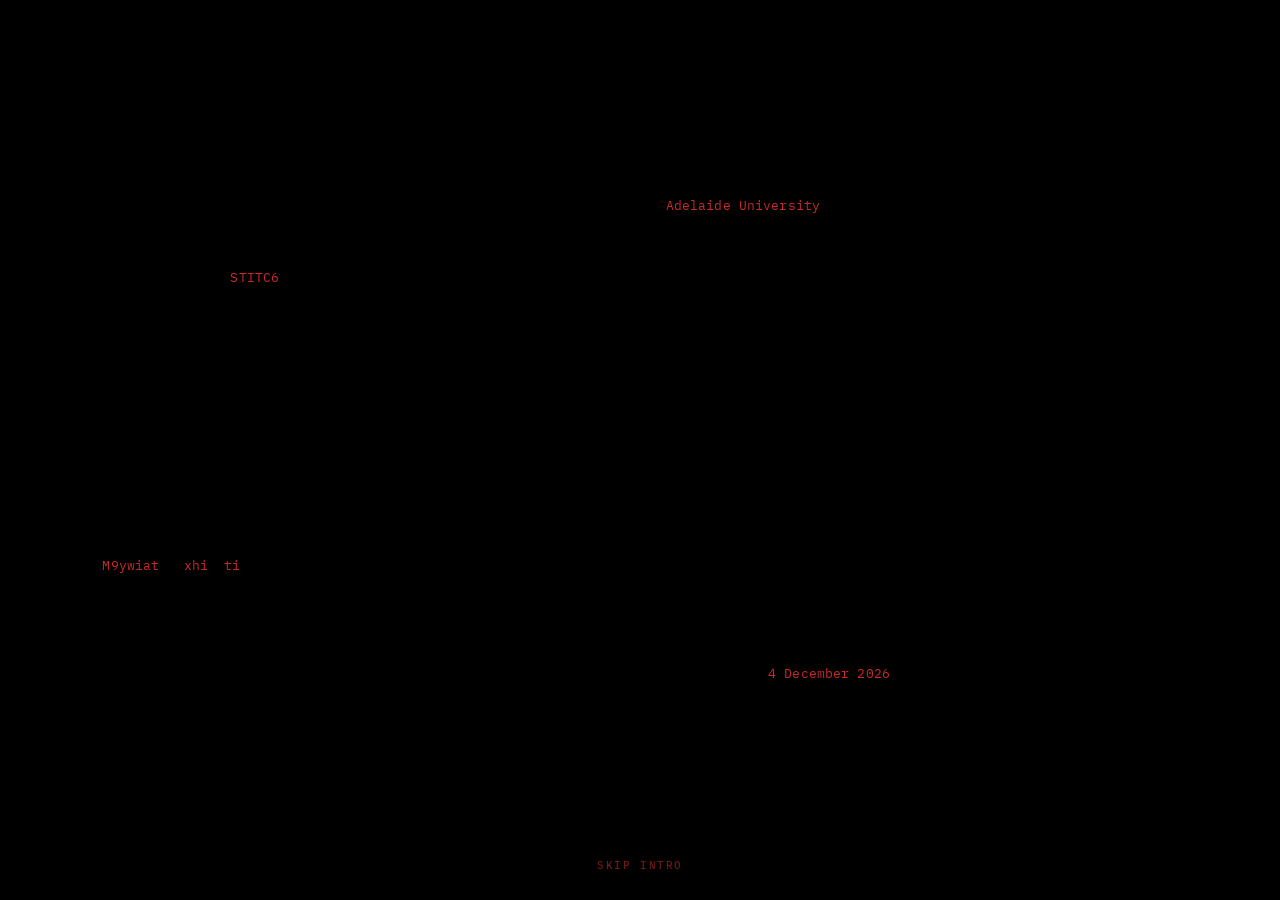
==== commit dd621c4a: "Form: Website or portfolio becomes Portfolio website Co-Authored-By: Claude Opus 5.5 <noreply@anthro" ====
--- a/index.html
+++ b/index.html
@@ -670,7 +670,7 @@
                   <p class="xerr" id="xInstagramErr" aria-live="polite"></p>
                 </div>
                 <div class="xfield">
-                  <label for="xSite">Website or portfolio <span class="opt">(optional)</span></label>
+                  <label for="xSite">Portfolio website <span class="opt">(optional)</span></label>
                   <input id="xSite" name="site" type="url" inputmode="url" autocomplete="url" maxlength="300" placeholder="yourportfolio.com" aria-describedby="xSiteErr">
                   <p class="xerr" id="xSiteErr" aria-live="polite"></p>
                 </div>
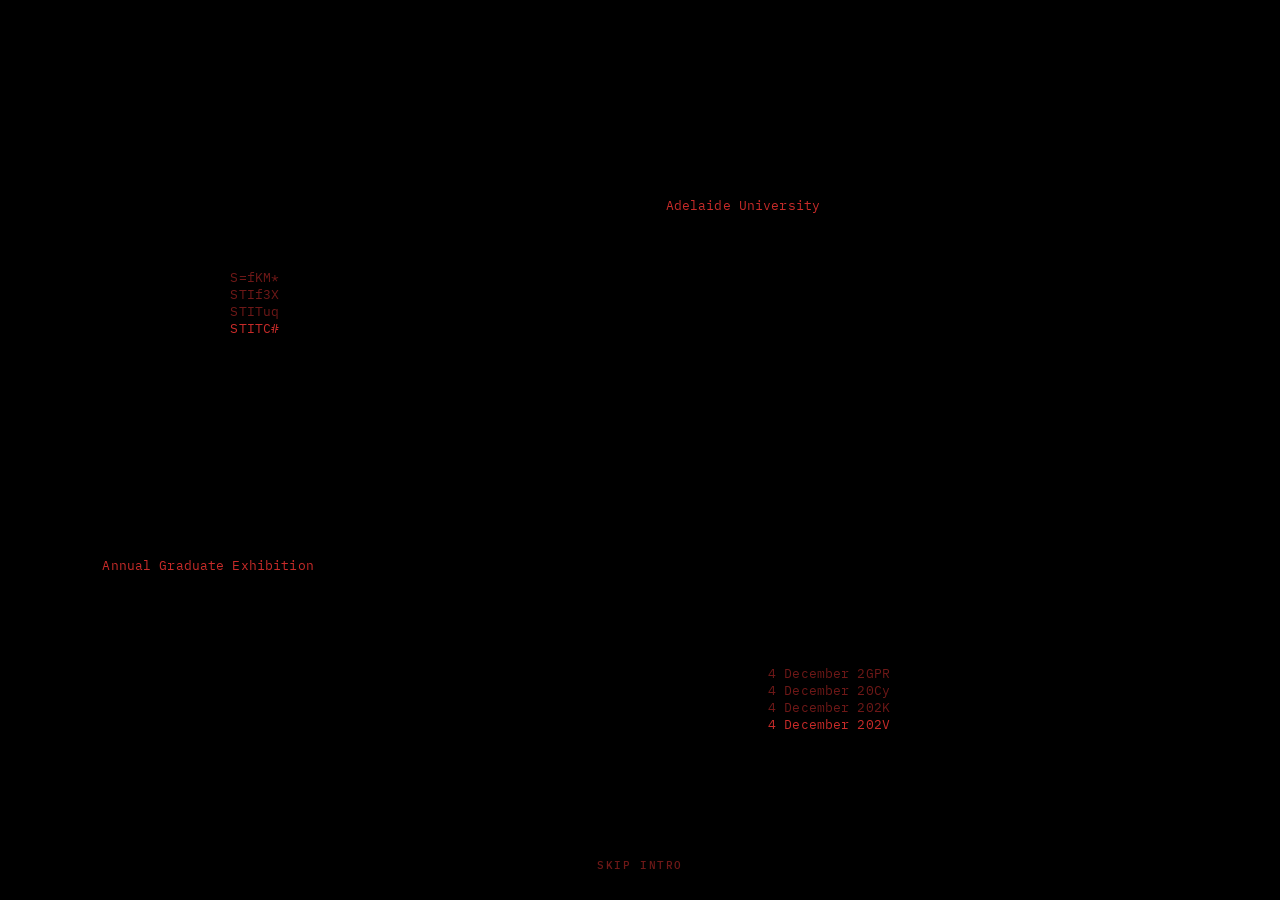
==== commit ff0ce284: "Form: drop the technical paragraph from How we use your details Co-Authored-By: Claude Opus 5.5 <nor" ====
--- a/index.html
+++ b/index.html
@@ -681,8 +681,7 @@
                 </div>
                 <div class="xfield xnotice" id="xNotice">
                   <p class="xlabel">How we use your details</p>
-                  <p class="xhint">The STITCH committee collects your name, personal email, your answers, degree, headshot, project title and overview, and poster, and your LinkedIn, Instagram, website and where you’re from if you give them. We use them on the exhibition’s wall labels and catalogue if you exhibit, on stitchexhibition.com, and on STITCH’s social media. Your email is only for the committee to contact you, and is never published.</p>
-                  <p class="xhint">Your files upload to Cloudflare’s storage service, and your details and files are kept on a server in Australia run for STITCH by NCH Consultancy, with copies held by Cloudflare. We remove location and camera data from your images. We delete the submissions themselves after 31 January 2027. To change or remove your entry, email <a href="mailto:stitch.adl.archi@gmail.com">stitch.adl.archi@gmail.com</a> or message us on <a href="https://www.instagram.com/annual.studio/" target="_blank" rel="noopener">Instagram</a>.</p>
+                  <p class="xhint">The STITCH committee collects your name, personal email, your answers, degree, headshot, project title and overview, and poster, and your LinkedIn, Instagram, portfolio website and where you’re from if you give them. We use them on the exhibition’s wall labels and catalogue if you exhibit, on stitchexhibition.com, and on STITCH’s social media. Your email is only for the committee to contact you, and is never published.</p>
                   <label class="xcheck" for="xConsent">
                     <input id="xConsent" name="consent" type="checkbox" value="yes" aria-describedby="xNotice xConsentErr">
                     <span>I agree to STITCH using my details as described above. <span class="req" aria-hidden="true">*</span></span>
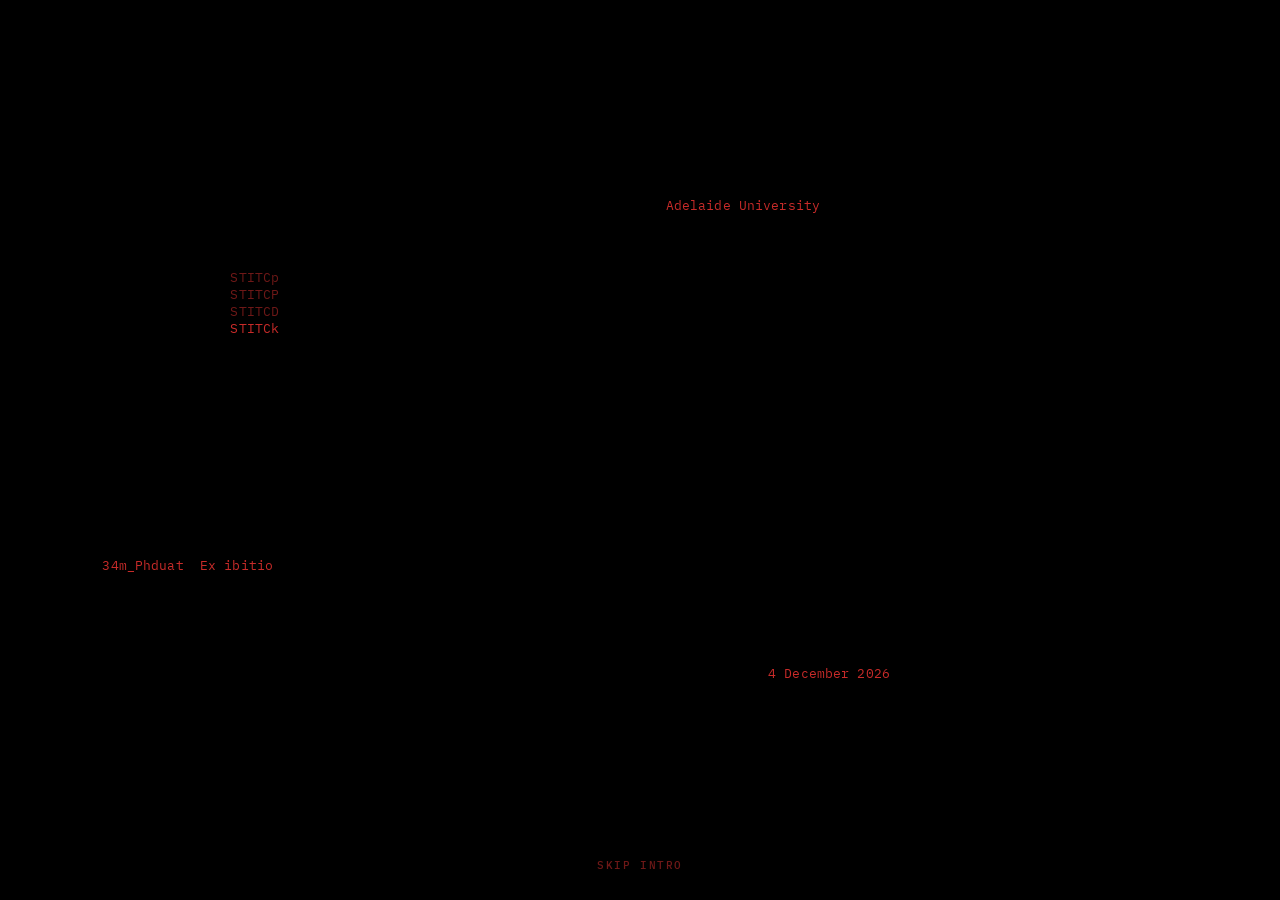
==== commit bea892ae: "Form: up to three optional project images (PNG, 150 DPI or more) instead of one poster - Three optio" ====
--- a/index.html
+++ b/index.html
@@ -243,7 +243,8 @@
   .grads .gtitle { margin: .9em 0 -.3em; font: inherit; font-weight: 500; color: var(--red); letter-spacing: .03em; line-height: 1.35; }
   .grads .gtitle:empty { display: none; }
   .grads .gov { margin: .4em 0 0; text-transform: none; letter-spacing: 0; line-height: 1.6; white-space: pre-line; }
-  .grads .gproj { display: block; margin-top: clamp(28px, 5vh, 56px); }
+  .grads .gprojs { display: grid; gap: clamp(20px, 3vh, 36px); margin-top: clamp(28px, 5vh, 56px); }
+  .grads .gproj { display: block; }
   .grads .gproj img { display: block; width: 100%; height: auto; max-height: 90vh; object-fit: contain; object-position: left top; background: #f7f7f7; }
   .grads .gproj:focus-visible { outline: 1px solid var(--red); outline-offset: 4px; }
   @media (max-width: 700px) {
@@ -253,6 +254,13 @@
     .grads .gphoto { max-width: 300px; }
   }
 
+  .lnks .ximg { display: flex; flex-wrap: wrap; align-items: baseline; column-gap: 1.2em; }
+  .lnks .ximg + .ximg { margin-top: .6em; }
+  .lnks .ximg .xhint, .lnks .ximg .xerr { flex-basis: 100%; }
+  .lnks .ximg .xhint:empty, .lnks .ximg .xerr:empty { display: none; }
+  .lnks .xclear { appearance: none; background: none; border: 0; padding: 0; font: inherit; font-size: .8em; letter-spacing: .04em; text-transform: uppercase; color: #888; cursor: pointer; }
+  .lnks .xclear:hover { color: var(--red); }
+  .lnks .xclear:focus-visible { outline: 1px solid var(--red); outline-offset: 2px; }
   /* ---------- links page: Exhibition drop-down with the submission form ---------- */
   .lnks .xhb { display: grid; justify-items: start; width: 100%; }
   .lnks .xdrop {
@@ -601,7 +609,7 @@
                   <label class="xcheck"><input type="radio" name="directory" value="yes"><span>Yes</span></label>
                   <label class="xcheck"><input type="radio" name="directory" value="no"><span>No</span></label>
                 </div>
-                <p class="xhint" id="xDirectoryHint">Your headshot, name, degree, links, project title, overview and poster appear on this site’s <a href="#directory">Student Directory</a> once the committee has checked them.</p>
+                <p class="xhint" id="xDirectoryHint">Your headshot, name, degree, links, project title, overview and project images appear on this site’s <a href="#directory">Student Directory</a> once the committee has checked them.</p>
                 <p class="xerr" id="xDirectoryErr" aria-live="polite"></p>
               </fieldset>
               <p class="xnote" id="xDirOnly" hidden aria-live="polite">You’re not exhibiting, so your details go to the Student Directory only. They won’t appear in the exhibition itself.</p>
@@ -652,12 +660,29 @@
                   <p class="xerr" id="xPhotoErr" aria-live="polite"></p>
                 </div>
                 <div class="xfield">
-                  <span class="xlabel" id="xPosterLabel">Your project poster <span class="req" aria-hidden="true">*</span></span>
-                  <input id="xPoster" name="poster" type="file" accept="image/png,.png" class="sr-only xfilein" aria-labelledby="xPosterLabel" aria-describedby="xPosterHint xPosterName xPosterErr">
-                  <label for="xPoster" class="xfile">[ Choose poster ]</label>
-                  <p class="xhint" id="xPosterHint">Export your poster as a PNG at A1 size and at least 150 DPI: at least 3508 × 4967 pixels, portrait or landscape. Up to 250 MB.</p>
-                  <p class="xhint" id="xPosterName"></p>
-                  <p class="xerr" id="xPosterErr" aria-live="polite"></p>
+                  <span class="xlabel" id="xPosterLabel">Project images <span class="opt">(optional)</span></span>
+                  <p class="xhint" id="xPosterHint">Up to three images of your project: a poster, drawings, renders, models, anything. Each must be a PNG at 150 DPI or more, up to 250 MB.</p>
+                  <div class="ximg">
+                    <input id="xPoster" name="poster" type="file" accept="image/png,.png" class="sr-only xfilein" aria-labelledby="xPosterLabel xPosterBtn" aria-describedby="xPosterHint xPosterName xPosterErr">
+                    <label for="xPoster" class="xfile" id="xPosterBtn">[ Choose image 1 ]</label>
+                    <button type="button" class="xclear" id="xPosterClear" hidden aria-label="Remove image 1">Remove</button>
+                    <p class="xhint" id="xPosterName"></p>
+                    <p class="xerr" id="xPosterErr" aria-live="polite"></p>
+                  </div>
+                  <div class="ximg">
+                    <input id="xPoster2" name="poster2" type="file" accept="image/png,.png" class="sr-only xfilein" aria-labelledby="xPosterLabel xPoster2Btn" aria-describedby="xPosterHint xPoster2Name xPoster2Err">
+                    <label for="xPoster2" class="xfile" id="xPoster2Btn">[ Choose image 2 ]</label>
+                    <button type="button" class="xclear" id="xPoster2Clear" hidden aria-label="Remove image 2">Remove</button>
+                    <p class="xhint" id="xPoster2Name"></p>
+                    <p class="xerr" id="xPoster2Err" aria-live="polite"></p>
+                  </div>
+                  <div class="ximg">
+                    <input id="xPoster3" name="poster3" type="file" accept="image/png,.png" class="sr-only xfilein" aria-labelledby="xPosterLabel xPoster3Btn" aria-describedby="xPosterHint xPoster3Name xPoster3Err">
+                    <label for="xPoster3" class="xfile" id="xPoster3Btn">[ Choose image 3 ]</label>
+                    <button type="button" class="xclear" id="xPoster3Clear" hidden aria-label="Remove image 3">Remove</button>
+                    <p class="xhint" id="xPoster3Name"></p>
+                    <p class="xerr" id="xPoster3Err" aria-live="polite"></p>
+                  </div>
                 </div>
                 <div class="xfield">
                   <label for="xLinkedin">LinkedIn <span class="opt">(optional)</span></label>
@@ -681,7 +706,7 @@
                 </div>
                 <div class="xfield xnotice" id="xNotice">
                   <p class="xlabel">How we use your details</p>
-                  <p class="xhint">The STITCH committee collects your name, personal email, your answers, degree, headshot, project title and overview, and poster, and your LinkedIn, Instagram, portfolio website and where you’re from if you give them. We use them on the exhibition’s wall labels and catalogue if you exhibit, on stitchexhibition.com, and on STITCH’s social media. Your email is only for the committee to contact you, and is never published.</p>
+                  <p class="xhint">The STITCH committee collects your name, personal email, your answers, degree, headshot, project title and overview, and project images, and your LinkedIn, Instagram, portfolio website and where you’re from if you give them. We use them on the exhibition’s wall labels and catalogue if you exhibit, on stitchexhibition.com, and on STITCH’s social media. Your email is only for the committee to contact you, and is never published.</p>
                   <label class="xcheck" for="xConsent">
                     <input id="xConsent" name="consent" type="checkbox" value="yes" aria-describedby="xNotice xConsentErr">
                     <span>I agree to STITCH using my details as described above. <span class="req" aria-hidden="true">*</span></span>
@@ -753,7 +778,7 @@
           <p class="gov" id="gpOverview"></p>
         </div>
       </div>
-      <a class="gproj" id="gpProject" target="_blank" rel="noopener" hidden aria-label="Open the poster full size (opens in a new tab)"><img id="gpProjectImg" alt=""></a>
+      <div class="gprojs" id="gpProjects" hidden></div>
     </article>
   </section>
 </main>
@@ -1635,7 +1660,7 @@
     });
     const fields = {
       name: "xName", email: "xEmail", exhibit: "xExhibit", directory: "xDirectory", degree: "xDegree", title: "xTitle", overview: "xOverview",
-      photo: "xPhoto", poster: "xPoster", linkedin: "xLinkedin", instagram: "xInstagram", website: "xSite", consent: "xConsent",
+      photo: "xPhoto", poster: "xPoster", poster2: "xPoster2", poster3: "xPoster3", linkedin: "xLinkedin", instagram: "xInstagram", website: "xSite", consent: "xConsent",
     };
 
     // The two questions decide what else is asked. Yes to either: everything.
@@ -1653,38 +1678,60 @@
       answered();
     }));
 
-    // The poster. Pixels are what print, so its pixel size is read from the
-    // PNG header here and checked again by the server. Keep in step with server.mjs.
+    // Project images, up to three, all optional. Each is a PNG at 150 DPI or
+    // more, read from the file's pHYs chunk here and checked again by the server.
+    // Keep in step with server.mjs.
     const MB = 1024 * 1024;
-    const POSTER = { maxMB: 250, short: 3508, long: 4967 };
+    const IMG = { maxMB: 250, minDpi: 150 };
     const TILE = { w: 600, h: 800 };
+    const IMAGES = [["poster", "xPoster", "posterWeb"], ["poster2", "xPoster2", "posterWeb2"], ["poster3", "xPoster3", "posterWeb3"]];
     const sizeText = n => n >= 1024 * MB ? (n / 1024 / MB).toFixed(2) + " GB" : (n / MB).toFixed(1) + " MB";
-    let posterCheck = Promise.resolve({ problem: "Please attach your poster." });
-    async function pngSize(file) {
-      const b = new Uint8Array(await file.slice(0, 24).arrayBuffer());
-      const sig = [0x89, 0x50, 0x4e, 0x47, 0x0d, 0x0a, 0x1a, 0x0a];
-      if (b.length < 24 || sig.some((v, i) => b[i] !== v) || String.fromCharCode(...b.slice(12, 16)) !== "IHDR") return null;
-      const v = new DataView(b.buffer);
-      return { w: v.getUint32(16), h: v.getUint32(20) };
-    }
-    async function checkPoster(f) {
-      if (!f) return { problem: "Please attach your poster." };
+    // a PNG's size and DPI; dpi null when the file records none
+    async function pngInfo(file) {
+      for (const n of [64 * 1024, 4 * MB]) {
+        const b = new Uint8Array(await file.slice(0, n).arrayBuffer());
+        const sig = [0x89, 0x50, 0x4e, 0x47, 0x0d, 0x0a, 0x1a, 0x0a];
+        if (b.length < 24 || sig.some((v, i) => b[i] !== v) || String.fromCharCode(...b.slice(12, 16)) !== "IHDR") return null;
+        const v = new DataView(b.buffer);
+        const out = { w: v.getUint32(16), h: v.getUint32(20), dpi: null };
+        let i = 8, reached = false;
+        while (i + 8 <= b.length) {
+          const len = v.getUint32(i), type = String.fromCharCode(...b.slice(i + 4, i + 8));
+          if (type === "IDAT" || type === "IEND") { reached = true; break; }
+          if (type === "pHYs" && i + 17 <= b.length) {
+            if (b[i + 16] === 1) out.dpi = Math.min(v.getUint32(i + 8), v.getUint32(i + 12)) * 0.0254;
+            reached = true; break;
+          }
+          i += 12 + len;
+        }
+        if (reached || b.length >= file.size) return out;
+      }
+      return null;
+    }
+    async function checkImage(f) {
+      if (!f) return { problem: "" };
       if (f.size === 0) return { problem: "That file is empty." };
-      const d = await pngSize(f).catch(() => null);
-      if (!d) return { problem: "Your poster must be a PNG. Please export it from your design program as a PNG." };
-      if (f.size > POSTER.maxMB * MB) return { problem: "That poster is too big. The limit is " + POSTER.maxMB + " MB. Try exporting the PNG again with compression on." };
-      if (Math.min(d.w, d.h) < POSTER.short || Math.max(d.w, d.h) < POSTER.long) {
-        return { problem: "That poster is " + d.w + " × " + d.h + " pixels, too small to print. Please export it again as a PNG at a higher resolution: at least " + POSTER.short + " × " + POSTER.long + " pixels (A1 at 150 DPI).", d };
-      }
+      const d = await pngInfo(f).catch(() => null);
+      if (!d) return { problem: "Project images must be PNGs. Please export it from your design program as a PNG." };
+      if (f.size > IMG.maxMB * MB) return { problem: "That image is too big. The limit is " + IMG.maxMB + " MB. Try exporting the PNG again with compression on." };
+      if (!d.dpi) return { problem: "That image has no DPI recorded. Please export it again as a PNG at " + IMG.minDpi + " DPI or more.", d };
+      if (d.dpi < IMG.minDpi - 0.5) return { problem: "That image is " + Math.round(d.dpi) + " DPI. Please export it again as a PNG at " + IMG.minDpi + " DPI or more.", d };
       return { problem: "", d };
     }
-    const posterIn = $("xPoster");
-    posterIn.addEventListener("change", () => {
-      const f = posterIn.files[0];
-      $("xPosterName").textContent = f ? f.name + " (" + sizeText(f.size) + ")" : "";
-      showError("poster", "");
-      posterCheck = checkPoster(f);
-      posterCheck.then(c => { if (posterIn.files[0] === f) { showError("poster", f ? c.problem : ""); if (c.d && !c.problem) $("xPosterName").textContent += ", " + c.d.w + " × " + c.d.h + " px"; } });
+    const imageChecks = {};
+    IMAGES.forEach(([key, id]) => {
+      const input = $(id), clear = $(id + "Clear");
+      imageChecks[key] = Promise.resolve({ problem: "" });
+      const update = () => {
+        const f = input.files[0];
+        $(id + "Name").textContent = f ? f.name + " (" + sizeText(f.size) + ")" : "";
+        clear.hidden = !f;
+        showError(key, "");
+        const c = imageChecks[key] = checkImage(f);
+        c.then(r => { if (input.files[0] === f) { showError(key, f ? r.problem : ""); if (r.d && !r.problem) $(id + "Name").textContent += ", " + r.d.w + " × " + r.d.h + " px, " + Math.round(r.d.dpi) + " DPI"; } });
+      };
+      input.addEventListener("change", update);
+      clear.addEventListener("click", () => { input.value = ""; update(); $(id + "Btn").focus(); });
     });
 
     // The headshot: cropped here to a 600 × 800 portrait tile and turned black
@@ -1832,7 +1879,7 @@
     form.consent.addEventListener("change", () => { if (form.consent.checked) showError("consent", ""); });
     // A field's error goes as soon as the person changes that field.
     const keyOf = Object.fromEntries(Object.entries(fields).map(([k, id]) => [id, k]));
-    form.addEventListener("input", e => { const k = keyOf[e.target.id]; if (k && k !== "photo" && k !== "poster") showError(k, ""); });
+    form.addEventListener("input", e => { const k = keyOf[e.target.id]; if (k && k !== "photo" && !k.startsWith("poster")) showError(k, ""); });
 
     function showError(key, msg) {
       const input = $(fields[key]);
@@ -1856,8 +1903,7 @@
       if (overview.value.trim().length < 20) errs.overview = "Please write a short overview of your project.";
       else if (words(overview.value) > MAX_WORDS) errs.overview = "Please keep it to " + MAX_WORDS + " words or fewer.";
       if (!tile) errs.photo = "Please add your headshot.";
-      const pc = await posterCheck;
-      if (pc.problem) errs.poster = pc.problem;
+      for (const [key] of IMAGES) { const c = await imageChecks[key]; if (c.problem) errs[key] = c.problem; }
       const li = form.linkedin.value.trim();
       if (li && !/linkedin\.com/i.test(li)) errs.linkedin = "That does not look like a LinkedIn link.";
       const ig = form.instagram.value.trim();
@@ -1905,9 +1951,9 @@
       });
     }
 
-    // The poster's web copy for the Student Directory, so the site never serves
+    // Each image's web copy for the Student Directory, so the site never serves
     // a 200 MB PNG. Decoded straight to the small size where the browser can,
-    // which spares a phone the full poster in memory. None if it cannot.
+    // which spares a phone the full image in memory. None if it cannot.
     async function webCopy(file, d, maxEdge, quality) {
       try {
         const k = Math.min(1, maxEdge / Math.max(d.w, d.h));
@@ -1964,7 +2010,7 @@
 
     let uploading = false;
     window.addEventListener("beforeunload", e => { if (uploading) { e.preventDefault(); e.returnValue = ""; } });
-    const LABEL = { photo: "Headshot", poster: "Poster" };
+    const LABEL = { photo: "Headshot", poster: "Image 1", poster2: "Image 2", poster3: "Image 3" };
 
     function showDone(names, { ex, dir }) {
       const first = form.name.value.trim().split(/\s+/)[0];
@@ -2015,11 +2061,15 @@
         const files = {};
         if (want) {
           files.photo = new File([tile.blob], "headshot.jpg", { type: "image/jpeg" });
-          files.poster = posterIn.files[0];
-          if (ans.dir) {
-            progress.hidden = false; barFill.style.width = "0%"; progressText.textContent = "Preparing your poster for the Student Directory…";
-            const pw = await webCopy(files.poster, (await posterCheck).d, 2400, 0.88);
-            if (pw) files.posterWeb = new File([pw], "poster-web.jpg", { type: "image/jpeg" });
+          for (const [key, id, web] of IMAGES) {
+            const f = $(id).files[0];
+            if (!f) continue;
+            files[key] = f;
+            if (ans.dir) {
+              progress.hidden = false; barFill.style.width = "0%"; progressText.textContent = "Preparing your images for the Student Directory…";
+              const pw = await webCopy(f, (await imageChecks[key]).d, 2400, 0.88);
+              if (pw) files[web] = new File([pw], web + ".jpg", { type: "image/jpeg" });
+            }
           }
           progress.hidden = false; barFill.style.width = "0%"; progressText.textContent = "Starting…";
         }
@@ -2079,8 +2129,7 @@
       crop.bmp?.close?.(); crop.bmp = null;
       $("xTile").hidden = true;
       $("xPhotoName").textContent = photoHint;
-      $("xPosterName").textContent = "";
-      posterCheck = checkPoster(null);
+      IMAGES.forEach(([key, id]) => { $(id + "Name").textContent = ""; $(id + "Clear").hidden = true; imageChecks[key] = checkImage(null); });
       answered();
       done.hidden = true; form.hidden = false;
       form.name.focus();
@@ -2192,13 +2241,18 @@
     }
     document.getElementById("gpTitle").textContent = g.title || "";
     document.getElementById("gpOverview").textContent = g.overview;
-    const proj = document.getElementById("gpProject");
-    const poster = g.poster;
-    proj.hidden = !(poster && poster.kind === "image");
-    if (poster && poster.kind === "image") {
-      proj.href = poster.url;
-      const pi = document.getElementById("gpProjectImg"); pi.src = poster.url; pi.alt = g.name + ", project poster";
-    }
+    // project images: up to three web copies (an older entry has a single "poster")
+    const imgs = (Array.isArray(g.images) ? g.images : g.poster ? [g.poster] : [])
+      .filter(m => m && m.kind === "image" && typeof m.url === "string" && m.url.startsWith("/_s/media/"));
+    const projs = document.getElementById("gpProjects");
+    projs.replaceChildren(...imgs.map((m, i) => {
+      const a = document.createElement("a");
+      a.className = "gproj"; a.href = m.url; a.target = "_blank"; a.rel = "noopener";
+      a.setAttribute("aria-label", "Open project image " + (i + 1) + " full size (opens in a new tab)");
+      const im = document.createElement("img"); im.src = m.url; im.alt = g.name + ", project image " + (i + 1);
+      a.append(im); return a;
+    }));
+    projs.hidden = !imgs.length;
     document.title = g.name + " - STITCH";
     document.getElementById("graduates").scrollTop = 0;
     gradProfile.focus({ preventScroll: true });
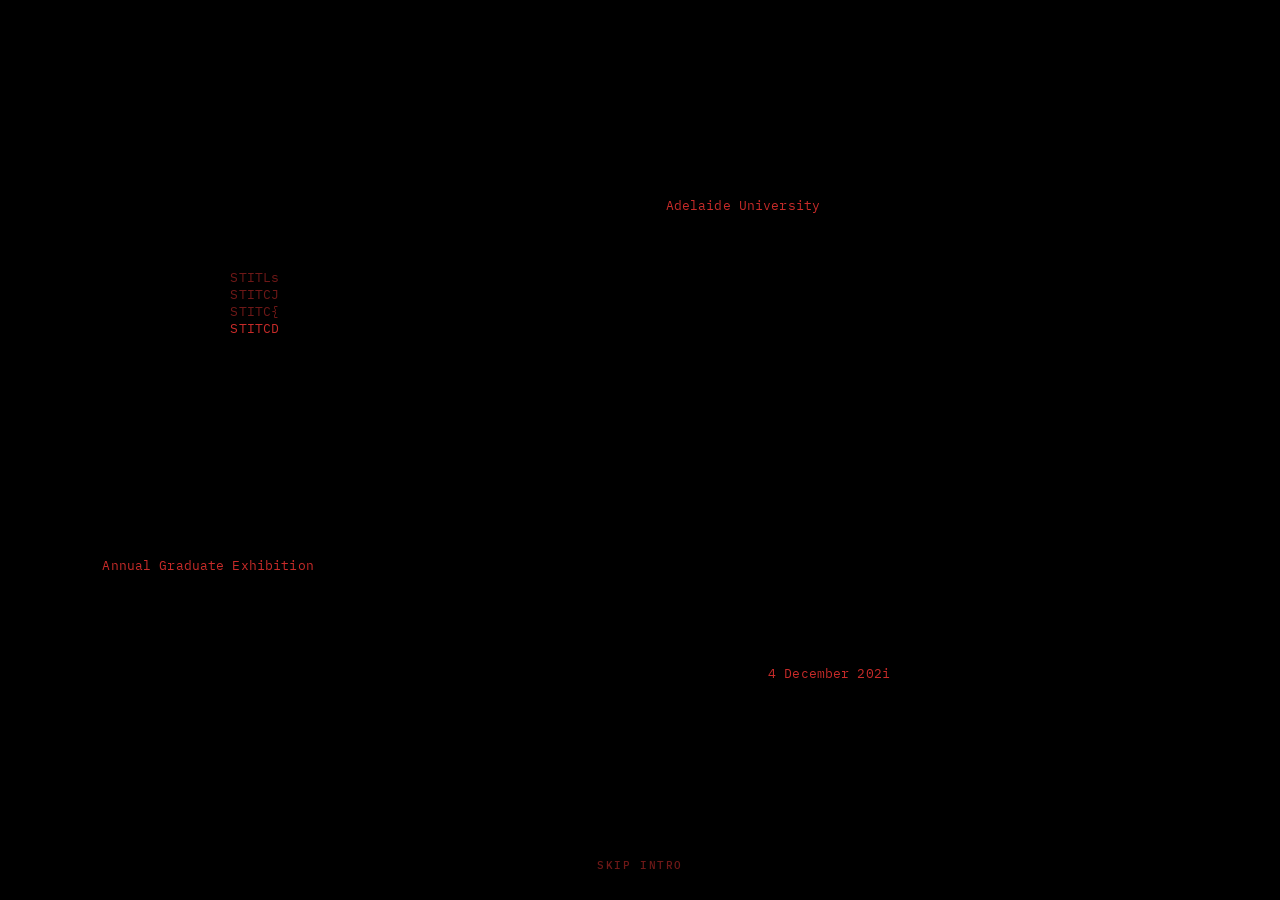
==== commit b2ace3ae: "Directory profile: photo is one tile wide, same as in the list Co-Authored-By: Claude Opus 5.5 <nore" ====
--- a/index.html
+++ b/index.html
@@ -232,7 +232,11 @@
   .grads .gback:hover { color: var(--red); }
   .grads .gback:focus-visible { outline: 1px solid var(--red); outline-offset: 3px; }
   .grads .gprof { outline: none; }
-  .grads .gtop { display: grid; grid-template-columns: minmax(0, clamp(200px, 26vw, 380px)) minmax(0, 1fr); gap: clamp(24px, 4vw, 64px); align-items: start; }
+  /* one directory tile's width, so a profile's photo is the same size as in the list */
+  .grads { --gcols: 8; --ggap: clamp(10px, 1.3vw, 18px); --tile: calc((100vw - 2 * var(--x1, 16px) - (var(--gcols) - 1) * var(--ggap)) / var(--gcols)); }
+  @media (max-width: 1000px) { .grads { --gcols: 6; } }
+  @media (max-width: 700px) { .grads { --gcols: 4; --ggap: 8px; } }
+  .grads .gtop { display: grid; grid-template-columns: var(--tile) minmax(0, 1fr); gap: clamp(20px, 3vw, 48px); align-items: start; }
   .grads .gphoto { width: 100%; aspect-ratio: 3 / 4; object-position: 50% 50%; object-fit: cover; background: #f1f1f1; display: block; }
   .grads .ginfo { display: grid; gap: 1em; justify-items: start; max-width: 38em; }
   .grads .gname { margin: 0; font: inherit; font-size: clamp(20px, 2.4vw, 34px); letter-spacing: .02em; line-height: 1.15; font-weight: 500; }
@@ -250,8 +254,7 @@
   @media (max-width: 700px) {
     .grads { padding-inline: var(--x1, 16px); }
     .grads .ggrid { grid-template-columns: repeat(4, minmax(0, 1fr)); gap: 18px 8px; }
-    .grads .gtop { grid-template-columns: minmax(0, 1fr); }
-    .grads .gphoto { max-width: 300px; }
+    .grads .gtop { grid-template-columns: var(--tile) minmax(0, 1fr); gap: 16px; }
   }
 
   .lnks .ximg { display: flex; flex-wrap: wrap; align-items: baseline; column-gap: 1.2em; }
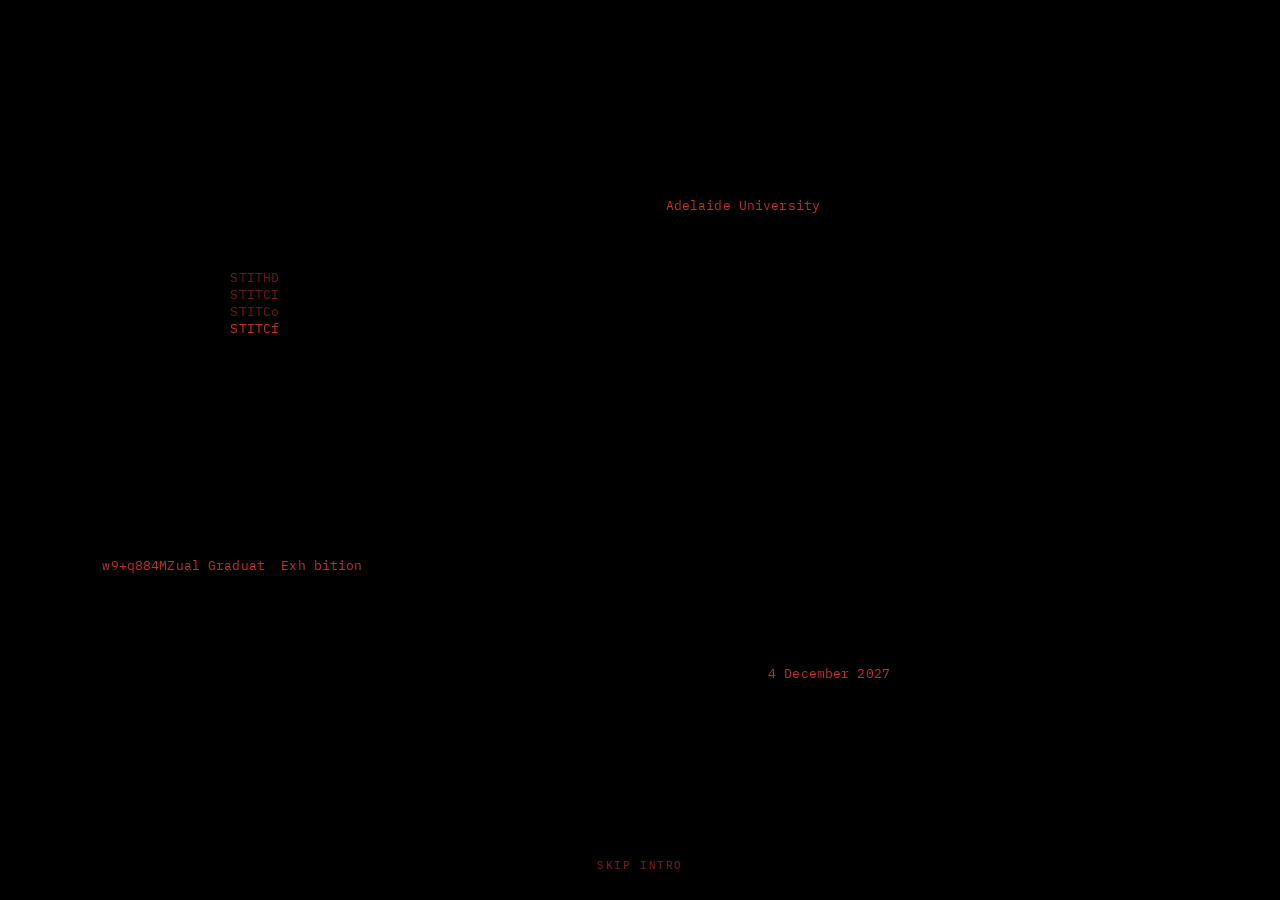
==== commit 9a75d219: "PR #4 review: notice keeps storage, deletion and contact; no clashing export names - The shortened n" ====
--- a/index.html
+++ b/index.html
@@ -709,7 +709,7 @@
                 </div>
                 <div class="xfield xnotice" id="xNotice">
                   <p class="xlabel">How we use your details</p>
-                  <p class="xhint">The STITCH committee collects your name, personal email, your answers, degree, headshot, project title and overview, and project images, and your LinkedIn, Instagram, portfolio website and where you’re from if you give them. We use them on the exhibition’s wall labels and catalogue if you exhibit, on stitchexhibition.com, and on STITCH’s social media. Your email is only for the committee to contact you, and is never published.</p>
+                  <p class="xhint">The STITCH committee collects your name, personal email, your answers, degree, headshot, project title and overview, and project images, and your LinkedIn, Instagram, portfolio website and where you’re from if you give them. We use them on the exhibition’s wall labels and catalogue if you exhibit, on stitchexhibition.com, and on STITCH’s social media. Your email is only for the committee to contact you, and is never published. Your details and files are stored by Cloudflare and on a server in Australia run for STITCH by NCH Consultancy, and deleted after 31 January 2027. To change or remove your entry, email <a href="mailto:stitch.adl.archi@gmail.com">stitch.adl.archi@gmail.com</a>.</p>
                   <label class="xcheck" for="xConsent">
                     <input id="xConsent" name="consent" type="checkbox" value="yes" aria-describedby="xNotice xConsentErr">
                     <span>I agree to STITCH using my details as described above. <span class="req" aria-hidden="true">*</span></span>
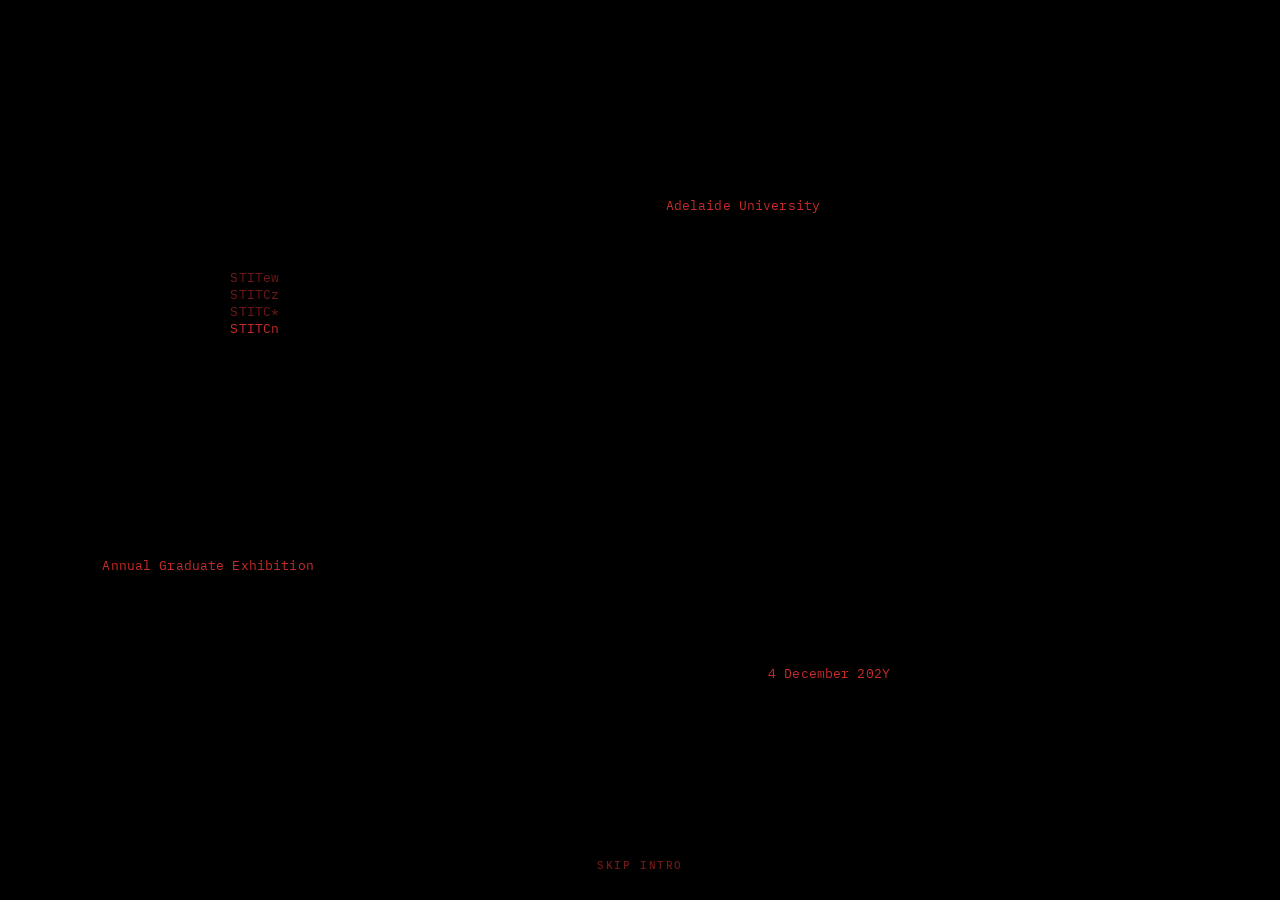
==== commit db0c2294: "Sponsors: Adelaide University first in Platinum, linking to the School of Architecture and Built Env" ====
--- a/index.html
+++ b/index.html
@@ -791,6 +791,7 @@
     <section class="tier-group" aria-labelledby="h-platinum">
       <h2 id="h-platinum">Platinum</h2>
       <ul class="logos">
+        <li><a href="https://adelaide.edu.au/about/school/architecture-and-built-environment/" target="_blank" rel="noopener" aria-label="Adelaide University, School of Architecture and Built Environment (opens in a new tab)"><img src="sponsors/adelaide-university.png" alt="Adelaide University"></a></li>
         <li><a href="https://swanburypenglase.com/" target="_blank" rel="noopener" aria-label="Swanbury Penglase (opens in a new tab)"><img src="sponsors/swanbury-penglase.svg" alt="Swanbury Penglase"></a></li>
         <li><a href="https://www.alleralight.com.au/" target="_blank" rel="noopener" aria-label="Allera (opens in a new tab)"><img src="sponsors/allera.svg" alt="Allera"></a></li>
         <li><a href="https://www.archboardsa.org.au/" target="_blank" rel="noopener" aria-label="Architectural Practice Board of South Australia (opens in a new tab)"><img src="sponsors/apbsa.png" alt="Architectural Practice Board of South Australia"></a></li>
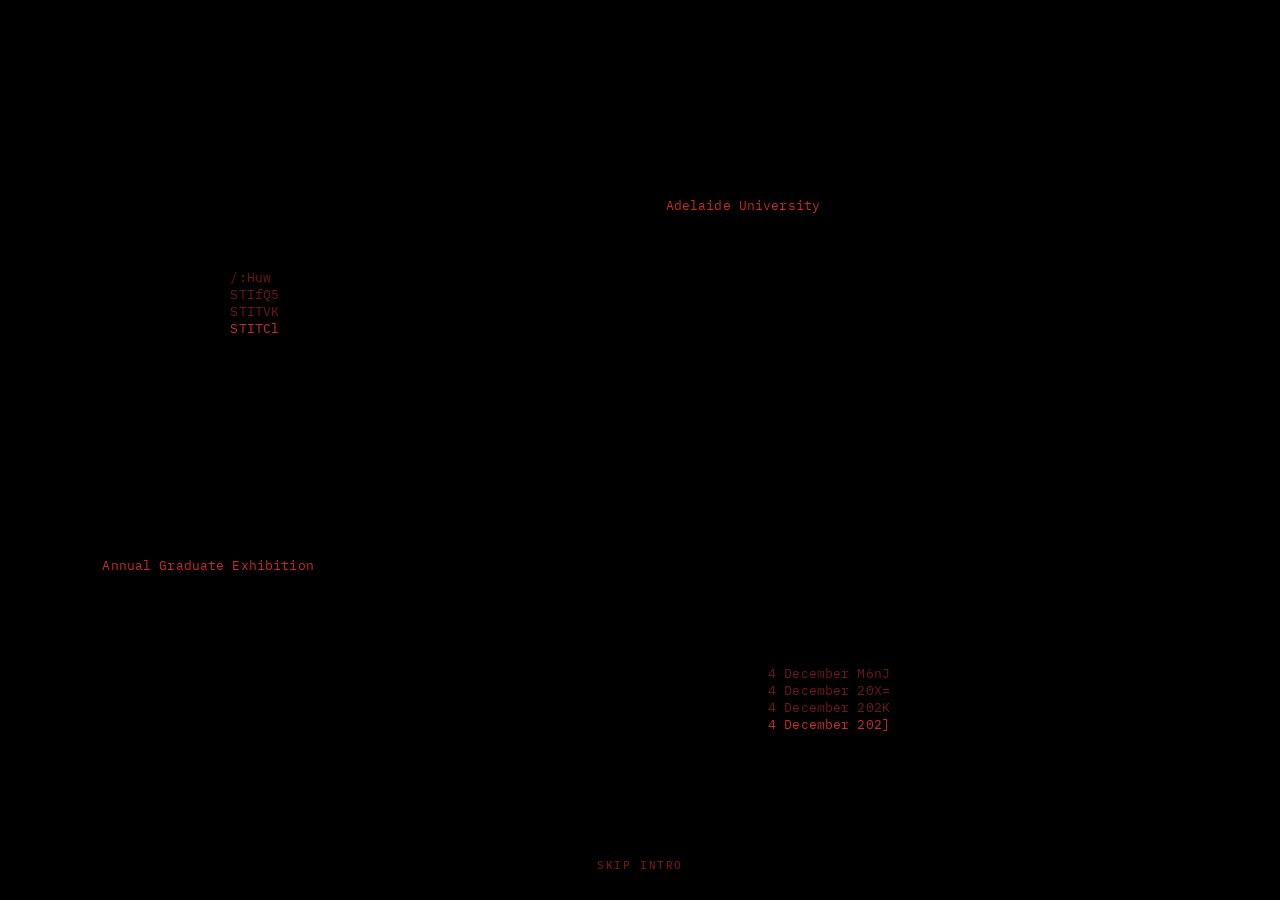
==== commit 234708c7: "Uploads: no DPI or quality rule, file type only Project images are checked only for being a real PNG" ====
--- a/index.html
+++ b/index.html
@@ -659,12 +659,12 @@
                     <img id="xTileImg" alt="Your headshot tile, as it will appear">
                     <button type="button" class="xfile" id="xRecrop">[ Adjust crop ]</button>
                   </div>
-                  <p class="xhint" id="xPhotoName">JPG, PNG or WebP, at least 600 × 800 pixels.</p>
+                  <p class="xhint" id="xPhotoName">JPG, PNG or WebP.</p>
                   <p class="xerr" id="xPhotoErr" aria-live="polite"></p>
                 </div>
                 <div class="xfield">
                   <span class="xlabel" id="xPosterLabel">Project images <span class="opt">(optional)</span></span>
-                  <p class="xhint" id="xPosterHint">Up to three images of your project: a poster, drawings, renders, models, anything. Each must be a PNG at 150 DPI or more, up to 250 MB.</p>
+                  <p class="xhint" id="xPosterHint">Up to three images of your project: a poster, drawings, renders, models, anything. Each must be a PNG, up to 250 MB.</p>
                   <div class="ximg">
                     <input id="xPoster" name="poster" type="file" accept="image/png,.png" class="sr-only xfilein" aria-labelledby="xPosterLabel xPosterBtn" aria-describedby="xPosterHint xPosterName xPosterErr">
                     <label for="xPoster" class="xfile" id="xPosterBtn">[ Choose image 1 ]</label>
@@ -1682,35 +1682,21 @@
       answered();
     }));
 
-    // Project images, up to three, all optional. Each is a PNG at 150 DPI or
-    // more, read from the file's pHYs chunk here and checked again by the server.
-    // Keep in step with server.mjs.
+    // Project images, up to three, all optional. Each must be a PNG (read from
+    // the file's header here and checked again by the server); there is no
+    // DPI, pixel size or quality rule. Keep in step with server.mjs.
     const MB = 1024 * 1024;
-    const IMG = { maxMB: 250, minDpi: 150 };
+    const IMG = { maxMB: 250 };
     const TILE = { w: 600, h: 800 };
     const IMAGES = [["poster", "xPoster", "posterWeb"], ["poster2", "xPoster2", "posterWeb2"], ["poster3", "xPoster3", "posterWeb3"]];
     const sizeText = n => n >= 1024 * MB ? (n / 1024 / MB).toFixed(2) + " GB" : (n / MB).toFixed(1) + " MB";
-    // a PNG's size and DPI; dpi null when the file records none
+    // a PNG's pixel size from its header, or null if it is not a PNG
     async function pngInfo(file) {
-      for (const n of [64 * 1024, 4 * MB]) {
-        const b = new Uint8Array(await file.slice(0, n).arrayBuffer());
-        const sig = [0x89, 0x50, 0x4e, 0x47, 0x0d, 0x0a, 0x1a, 0x0a];
-        if (b.length < 24 || sig.some((v, i) => b[i] !== v) || String.fromCharCode(...b.slice(12, 16)) !== "IHDR") return null;
-        const v = new DataView(b.buffer);
-        const out = { w: v.getUint32(16), h: v.getUint32(20), dpi: null };
-        let i = 8, reached = false;
-        while (i + 8 <= b.length) {
-          const len = v.getUint32(i), type = String.fromCharCode(...b.slice(i + 4, i + 8));
-          if (type === "IDAT" || type === "IEND") { reached = true; break; }
-          if (type === "pHYs" && i + 17 <= b.length) {
-            if (b[i + 16] === 1) out.dpi = Math.min(v.getUint32(i + 8), v.getUint32(i + 12)) * 0.0254;
-            reached = true; break;
-          }
-          i += 12 + len;
-        }
-        if (reached || b.length >= file.size) return out;
-      }
-      return null;
+      const b = new Uint8Array(await file.slice(0, 24).arrayBuffer());
+      const sig = [0x89, 0x50, 0x4e, 0x47, 0x0d, 0x0a, 0x1a, 0x0a];
+      if (b.length < 24 || sig.some((v, i) => b[i] !== v) || String.fromCharCode(...b.slice(12, 16)) !== "IHDR") return null;
+      const v = new DataView(b.buffer);
+      return { w: v.getUint32(16), h: v.getUint32(20) };
     }
     async function checkImage(f) {
       if (!f) return { problem: "" };
@@ -1718,8 +1704,6 @@
       const d = await pngInfo(f).catch(() => null);
       if (!d) return { problem: "Project images must be PNGs. Please export it from your design program as a PNG." };
       if (f.size > IMG.maxMB * MB) return { problem: "That image is too big. The limit is " + IMG.maxMB + " MB. Try exporting the PNG again with compression on." };
-      if (!d.dpi) return { problem: "That image has no DPI recorded. Please export it again as a PNG at " + IMG.minDpi + " DPI or more.", d };
-      if (d.dpi < IMG.minDpi - 0.5) return { problem: "That image is " + Math.round(d.dpi) + " DPI. Please export it again as a PNG at " + IMG.minDpi + " DPI or more.", d };
       return { problem: "", d };
     }
     const imageChecks = {};
@@ -1732,7 +1716,7 @@
         clear.hidden = !f;
         showError(key, "");
         const c = imageChecks[key] = checkImage(f);
-        c.then(r => { if (input.files[0] === f) { showError(key, f ? r.problem : ""); if (r.d && !r.problem) $(id + "Name").textContent += ", " + r.d.w + " × " + r.d.h + " px, " + Math.round(r.d.dpi) + " DPI"; } });
+        c.then(r => { if (input.files[0] === f) { showError(key, f ? r.problem : ""); if (r.d && !r.problem) $(id + "Name").textContent += ", " + r.d.w + " × " + r.d.h + " px"; } });
       };
       input.addEventListener("change", update);
       clear.addEventListener("click", () => { input.value = ""; update(); $(id + "Btn").focus(); });
@@ -1810,11 +1794,6 @@
       let bmp;
       try { bmp = await createImageBitmap(f); } catch {
         showError("photo", "That photo could not be opened. Please choose a JPG, PNG or WebP.");
-        return;
-      }
-      if (bmp.width < TILE.w || bmp.height < TILE.h) {
-        showError("photo", "That photo is " + bmp.width + " × " + bmp.height + " pixels. It needs to be at least 600 × 800. Please choose a larger one.");
-        bmp.close?.();
         return;
       }
       const old = crop.bmp;
